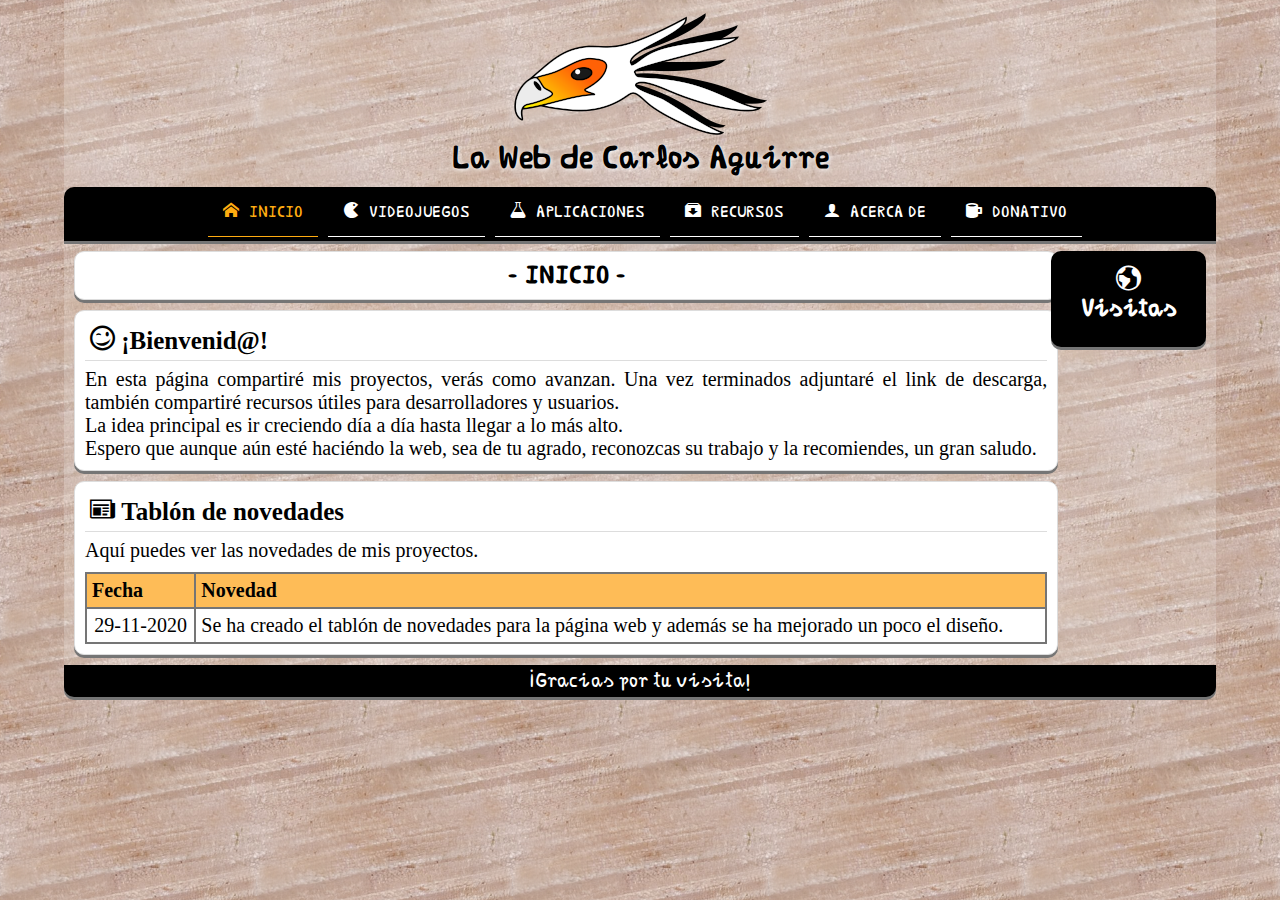
==== index.html @ 21b4aa3e "Primeros cambios." ====
<!DOCTYPE html>
<html lang="en">
<head>
	<meta charset="UTF-8">
	<title>La Web de Carlos Aguirre</title>
	<link rel="icon" type="image/ico" href="recursos/imagenes/logo2.png"/>
	<link rel="stylesheet" href="recursos/css/escritorio.css">
	<link rel="stylesheet" href="recursos/css/movil.css">
	<link rel="stylesheet" href="recursos/css/iconos.css">
	<meta name="viewport" content="width=device-width, user-scalable=no, initial-scale=1.0, maximum-scale=1.0, minimum-scale=1.0">
</head>
<body>
	<div class="contenido">
		<header>
			<div class="escritorio">
				<img src="recursos/imagenes/logo1.png" alt="logo" class="escritorio">
				<h1>La Web de Carlos Aguirre</h1>
			</div>
			
			<div class="menu_bar">
				<a href="#" class="bt-menu"><span class="icon-menu"></span>La Web de Carlos Aguirre</a>
			</div>
			
			<nav>
				<ul>
					<li id="seleccion"><a href="#"><span class="icon-home"></span>Inicio</a></li>
					<li><a href="#"><span class="icon-pacman"></span>Videojuegos</a></li>
					<li><a href="#"><span class="icon-lab"></span>Aplicaciones</a></li>
					<li><a href="#"><span class="icon-box-add"></span>Recursos</a></li>
					<li><a href="#"><span class="icon-user"></span>Acerca de</a></li>
					<li><a href="#"><span class="icon-mug"></span>Donativo</a></li>
				</ul>
			</nav>
		</header>
		
		<div class="cuerpo">
			<aside class="escritorio">
				<h3><span class="icon-earth"></span> Visitas</h3>
				<div id="sfc7xfezqgzuhm1z6df3efuwzw15nrz7snw"></div>
				<script src="https://counter3.stat.ovh/private/counter.js?c=7xfezqgzuhm1z6df3efuwzw15nrz7snw&down=async" async></script>
			</aside>
			
			<section>
				<h2>- Inicio -</h2>
				<article>
					<img class="movil" src="recursos/imagenes/logo1.png" alt="logo">
					<h3><span class="icon-wink"></span> ¡Bienvenid@!</h3>
					<p>En esta página compartiré mis proyectos, verás como avanzan. Una vez terminados adjuntaré el link de descarga, también compartiré recursos útiles para desarrolladores y usuarios.</p>
					<p>La idea principal es ir creciendo día a día hasta llegar a lo más alto.</p>
					<p>Espero que aunque aún esté haciéndo la web, sea de tu agrado, reconozcas su trabajo y la recomiendes, un gran saludo.</p>
				</article>
				<article class="margen_superior">
					<h3><span class="icon-newspaper"></span> Tablón de novedades</h3>
					<p>Aquí puedes ver las novedades de mis proyectos.</p>
					<table>
						<tr>
							<th>Fecha</th>
							<th>Novedad</th>
						</tr>
						<tr>
							<td class="fecha">29-11-2020</td>
							<td>Se ha creado el tablón de novedades para la página web y además se ha mejorado un poco el diseño.</td>
						</tr>
					</table>
				</article>
			</section>
		</div>
		
		<script src="recursos/javascript/jquery.js"></script>
		<script src="recursos/javascript/menu.js"></script>
		<script src="recursos/javascript/control.js"></script>
		
		<footer>
			<p>¡Gracias por tu visita!</p>
		</footer>
	</div>
</body>
</html>
---- recursos/css/escritorio.css ----
*{
	margin:0;
	padding:0;
}

@font-face{
	font-family:titulos1;
	src:url("../fuentes/propiacav.ttf");
}

.menu_bar, .movil{
	display:none;
}

nav a, h1, h2, footer, aside{
	font-family:titulos1;
}

div.escritorio{
	padding:10px 0px;
	margin:auto;
	text-align:center;
}

div.contenido{
	background: rgba(255,255,255,.2); 
}

body{
	background:#000000;
	width:90%;
	margin:auto;
	background-image:url("../imagenes/bg.png");
	background-size:repeat;
}

header{
	width:100%;
}

header h1{
	text-shadow: 1px 1px 5px #fff;
}

nav{
	border-radius: 10px 10px 0px 0px;
	text-align: center;
}

header nav{
	width:100%;
	background:#000000;
	text-transform: uppercase;
	box-shadow: 0px 3px #757575;
}

header nav ul{
	overflow:hidden;
	list-style:none;
	display:inline-block;
}

header nav ul li{
	float:left;
	border-bottom:solid 1px #FFFFFF;
	margin-left:10px;
}

header nav ul li a{
	color:#fff;
	padding:15px;
	display:block;
	text-decoration:none;
}

header nav ul li span{
	margin-right:10px;
}

header nav ul li a:hover{
	background:#C55A07;
}

div.cuerpo{
	padding:10px;
}

section h1, section h2{
	margin-bottom:10px;
}

section img{
	display:block;
	margin:auto;
	margin-bottom:10px;
}

article{
	border-radius: 10px;
	background-color:#FFFFFF;
	padding:10px;
	border: 1px solid #ddd;
}

p{
	font-size:20px;
}

section h2{
	text-align:center;
	border-radius: 10px;
	background-color:#FFF;
	color:#000;
	padding:10px;
	border: 1px solid #ddd;
	width:85%;
	text-transform: uppercase;
	box-shadow: 0px 3px #757575;
}

h2, h3{
	font-size:25px;
}

article h3{
	border-bottom: 1px solid #ddd;
	margin-bottom:7px;
	padding:5px;
}

aside{
	text-align:center;
	border-radius: 10px;
	background-color:#000000;
	padding:15px;
	color:#FFFFFF;
}

aside h3{
	margin-bottom:10px;
}

article{
	width:85%;
	box-shadow: 0px 3px #757575;
	text-align: justify;
}

aside{
	width:11%;
	float:right;
	box-shadow: 0px 3px #757575;
}

#seleccion{
	border-bottom:solid 1px #FFAC11;
}

#seleccion a{
	color:#FFAC11;
}

div.separador{
	margin-top:10px;
}

iframe{
	width:100%;
}

footer{
	padding:5px;
	text-align:center;
	color:#FFFFFF;
	background-color: #000000;
	box-shadow: 0px 3px #757575;
	border-radius: 0px 0px 10px 10px;
}

.margen_superior{
	margin-top:10px;
}

.fecha{
	text-align:center;
}

table{
	margin-top:10px;
	width:100%;
}

table th{
	background-color:#FEBC57;
	color:#000;
}

table, th, td {
	font-size:20px;
	padding:5px;
	border: 2px solid #757575;
	border-collapse: collapse;
}

tr:hover{
	background-color:#FFF59D;
	font-weight: bold;
}
---- recursos/css/movil.css ----
@media screen and (max-width:800px){
	.escritorio, footer{
		display:none;
	}
	
	.movil{
		display:block;
	}
	
	header nav{
		width:80%;
		height:100%;
		left:-100%;
		margin:0;
		position:fixed;
		overflow:scroll;
	}
	
	body{
		width:100%;
		background-color:#FFFFFF;
		background-image:url("../imagenes/bgs.png");
		background-size:repeat;
	}
	
	header nav ul li{
		display:block;
		float:none;
		border-bottom:1px solid rgba(255,255,255, .3);
	}
	
	nav{
		text-align: left;
	}
	
	header nav ul{
		display:block;
	}
	
	header nav ul li{
		border-bottom:solid 1px #424242;
		margin-left:0px;
	}
	
	header nav ul li a{
		padding:20px;
	}
	
	.menu_bar{
		display:block;
		width:100%;
		background:#ccc;
	}
	
	.menu_bar .bt-menu{
		display:block;
		padding:15px;
		background-color:#000000;
		color:#FFFFFF;
		text-decoration:none;
		font-weight: bold;
		font-size:25px;
		box-sizing:border-box;
	}
	
	nav ul{
		margin-top:65px;
		z-index:1;
	}
	
	div.menu_bar{
		position:fixed;
		z-index:2;
		border-bottom:1px solid rgba(255,255,255, .3);
	}
	
	div.menu_bar span{
		float:right;
		font-size:30px;
	}
	
	section{
		margin-top:60px;
	}
	
	article{
		margin:auto;
		width:96%;
	}
	
	section h2{
		width:96%;
	}
}
---- recursos/css/iconos.css ----
@font-face {
  font-family: 'icomoon';
  src:  url('fonts/icomoon.eot?ckgex0');
  src:  url('fonts/icomoon.eot?ckgex0#iefix') format('embedded-opentype'),
    url('fonts/icomoon.ttf?ckgex0') format('truetype'),
    url('fonts/icomoon.woff?ckgex0') format('woff'),
    url('fonts/icomoon.svg?ckgex0#icomoon') format('svg');
  font-weight: normal;
  font-style: normal;
  font-display: block;
}

[class^="icon-"], [class*=" icon-"] {
  /* use !important to prevent issues with browser extensions that change fonts */
  font-family: 'icomoon' !important;
  speak: never;
  font-style: normal;
  font-weight: normal;
  font-variant: normal;
  text-transform: none;
  line-height: 1;

  /* Better Font Rendering =========== */
  -webkit-font-smoothing: antialiased;
  -moz-osx-font-smoothing: grayscale;
}

.icon-home:before {
  content: "\e900";
}
.icon-newspaper:before {
  content: "\e904";
}
.icon-image:before {
  content: "\e90d";
}
.icon-images:before {
  content: "\e90e";
}
.icon-camera:before {
  content: "\e90f";
}
.icon-headphones:before {
  content: "\e910";
}
.icon-music:before {
  content: "\e911";
}
.icon-pacman:before {
  content: "\e916";
}
.icon-bullhorn:before {
  content: "\e91a";
}
.icon-books:before {
  content: "\e920";
}
.icon-file-zip:before {
  content: "\e92b";
}
.icon-paste:before {
  content: "\e92d";
}
.icon-folder:before {
  content: "\e92f";
}
.icon-folder-open:before {
  content: "\e930";
}
.icon-folder-download:before {
  content: "\e933";
}
.icon-folder-upload:before {
  content: "\e934";
}
.icon-price-tag:before {
  content: "\e935";
}
.icon-qrcode:before {
  content: "\e938";
}
.icon-calculator:before {
  content: "\e940";
}
.icon-envelop:before {
  content: "\e945";
}
.icon-pushpin:before {
  content: "\e946";
}
.icon-location:before {
  content: "\e947";
}
.icon-location2:before {
  content: "\e948";
}
.icon-compass:before {
  content: "\e949";
}
.icon-bell:before {
  content: "\e951";
}
.icon-calendar:before {
  content: "\e953";
}
.icon-box-add:before {
  content: "\e95e";
}
.icon-box-remove:before {
  content: "\e95f";
}
.icon-drive:before {
  content: "\e963";
}
.icon-bubbles:before {
  content: "\e96c";
}
.icon-bubbles2:before {
  content: "\e96d";
}
.icon-user:before {
  content: "\e971";
}
.icon-user-tie:before {
  content: "\e976";
}
.icon-key:before {
  content: "\e98d";
}
.icon-key2:before {
  content: "\e98e";
}
.icon-lock:before {
  content: "\e98f";
}
.icon-unlocked:before {
  content: "\e990";
}
.icon-equalizer2:before {
  content: "\e993";
}
.icon-hammer:before {
  content: "\e996";
}
.icon-stats-dots:before {
  content: "\e99b";
}
.icon-trophy:before {
  content: "\e99e";
}
.icon-gift:before {
  content: "\e99f";
}
.icon-glass:before {
  content: "\e9a0";
}
.icon-glass2:before {
  content: "\e9a1";
}
.icon-mug:before {
  content: "\e9a2";
}
.icon-leaf:before {
  content: "\e9a4";
}
.icon-rocket:before {
  content: "\e9a5";
}
.icon-fire:before {
  content: "\e9a9";
}
.icon-lab:before {
  content: "\e9aa";
}
.icon-airplane:before {
  content: "\e9af";
}
.icon-truck:before {
  content: "\e9b0";
}
.icon-target:before {
  content: "\e9b3";
}
.icon-shield:before {
  content: "\e9b4";
}
.icon-power:before {
  content: "\e9b5";
}
.icon-switch:before {
  content: "\e9b6";
}
.icon-menu:before {
  content: "\e9bd";
}
.icon-cloud:before {
  content: "\e9c1";
}
.icon-cloud-download:before {
  content: "\e9c2";
}
.icon-cloud-upload:before {
  content: "\e9c3";
}
.icon-cloud-check:before {
  content: "\e9c4";
}
.icon-download3:before {
  content: "\e9c7";
}
.icon-upload3:before {
  content: "\e9c8";
}
.icon-sphere:before {
  content: "\e9c9";
}
.icon-earth:before {
  content: "\e9ca";
}
.icon-link:before {
  content: "\e9cb";
}
.icon-flag:before {
  content: "\e9cc";
}
.icon-attachment:before {
  content: "\e9cd";
}
.icon-eye:before {
  content: "\e9ce";
}
.icon-eye-blocked:before {
  content: "\e9d1";
}
.icon-bookmark:before {
  content: "\e9d2";
}
.icon-bookmarks:before {
  content: "\e9d3";
}
.icon-heart:before {
  content: "\e9da";
}
.icon-happy:before {
  content: "\e9df";
}
.icon-tongue:before {
  content: "\e9e3";
}
.icon-sad:before {
  content: "\e9e5";
}
.icon-wink:before {
  content: "\e9e7";
}
.icon-warning:before {
  content: "\ea07";
}
.icon-notification:before {
  content: "\ea08";
}
.icon-question:before {
  content: "\ea09";
}
.icon-info:before {
  content: "\ea0c";
}
.icon-cancel-circle:before {
  content: "\ea0d";
}
.icon-checkmark:before {
  content: "\ea10";
}
.icon-checkmark2:before {
  content: "\ea11";
}
.icon-circle-up:before {
  content: "\ea41";
}
.icon-circle-right:before {
  content: "\ea42";
}
.icon-circle-down:before {
  content: "\ea43";
}
.icon-circle-left:before {
  content: "\ea44";
}
.icon-checkbox-checked:before {
  content: "\ea52";
}
.icon-checkbox-unchecked:before {
  content: "\ea53";
}
.icon-radio-checked:before {
  content: "\ea54";
}
.icon-radio-checked2:before {
  content: "\ea55";
}
.icon-radio-unchecked:before {
  content: "\ea56";
}
.icon-filter:before {
  content: "\ea5b";
}
.icon-table:before {
  content: "\ea70";
}
.icon-embed:before {
  content: "\ea7f";
}
.icon-embed2:before {
  content: "\ea80";
}
.icon-terminal:before {
  content: "\ea81";
}
.icon-mail2:before {
  content: "\ea84";
}
.icon-amazon:before {
  content: "\ea87";
}
.icon-google-drive:before {
  content: "\ea8f";
}
.icon-facebook2:before {
  content: "\ea91";
}
.icon-instagram:before {
  content: "\ea92";
}
.icon-whatsapp:before {
  content: "\ea93";
}
.icon-spotify:before {
  content: "\ea94";
}
.icon-telegram:before {
  content: "\ea95";
}
.icon-twitter:before {
  content: "\ea96";
}
.icon-youtube:before {
  content: "\ea9d";
}
.icon-youtube2:before {
  content: "\ea9e";
}
.icon-github:before {
  content: "\eab0";
}
.icon-tux:before {
  content: "\eabd";
}
.icon-appleinc:before {
  content: "\eabe";
}
.icon-finder:before {
  content: "\eabf";
}
.icon-android:before {
  content: "\eac0";
}
.icon-windows8:before {
  content: "\eac2";
}
.icon-reddit:before {
  content: "\eac6";
}
.icon-stackoverflow:before {
  content: "\ead0";
}
.icon-pinterest2:before {
  content: "\ead2";
}
.icon-paypal:before {
  content: "\ead8";
}
.icon-chrome:before {
  content: "\ead9";
}
.icon-firefox:before {
  content: "\eada";
}
.icon-IE:before {
  content: "\eadb";
}
.icon-edge:before {
  content: "\eadc";
}
.icon-file-pdf:before {
  content: "\eadf";
}
.icon-file-openoffice:before {
  content: "\eae0";
}
.icon-file-word:before {
  content: "\eae1";
}
.icon-file-excel:before {
  content: "\eae2";
}
.icon-libreoffice:before {
  content: "\eae3";
}
.icon-html-five:before {
  content: "\eae4";
}
.icon-html-five2:before {
  content: "\eae5";
}
.icon-git:before {
  content: "\eae7";
}
.icon-IcoMoon:before {
  content: "\eaea";
}
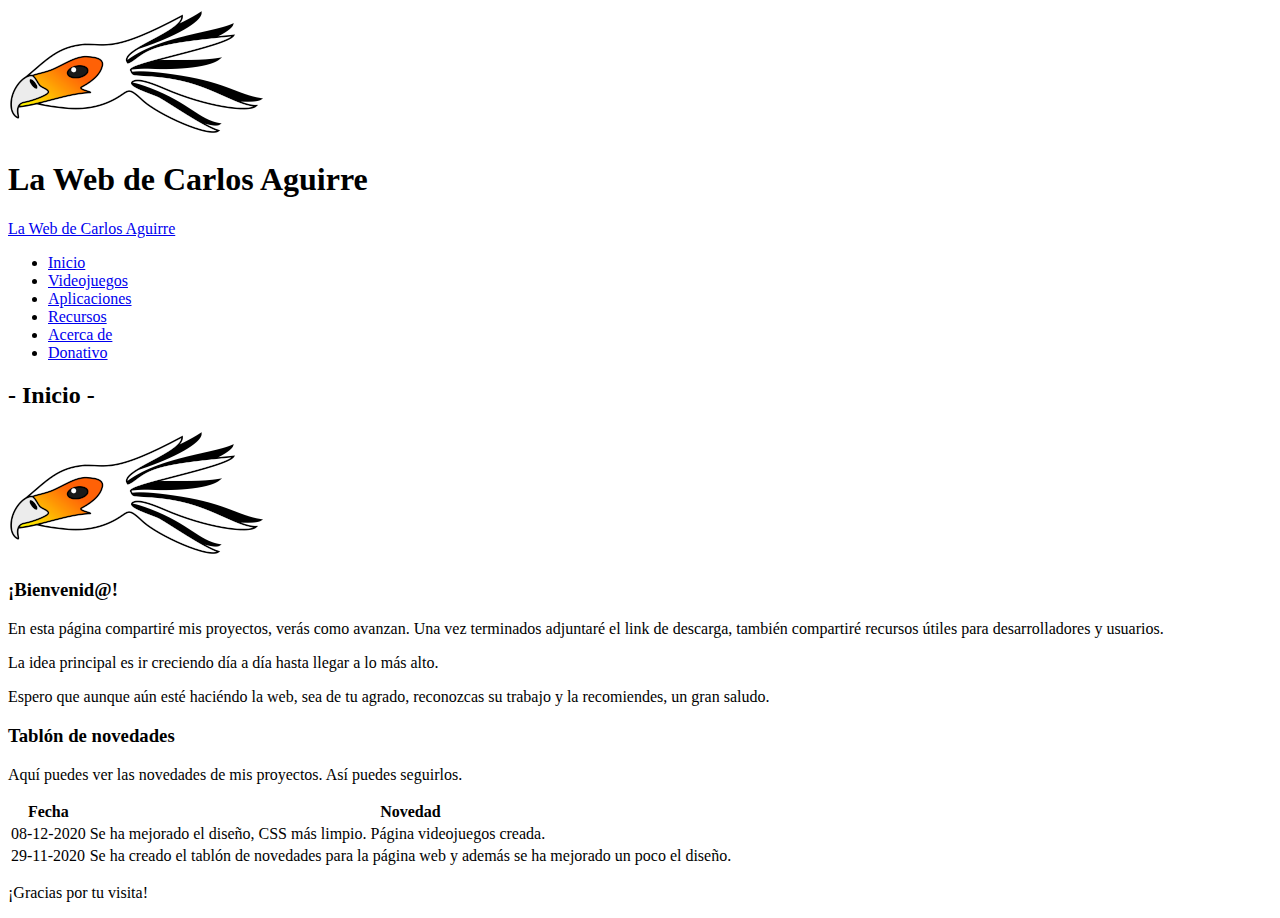
==== commit 512744cf: "Update index.html" ====
--- a/index.html
+++ b/index.html
@@ -1,79 +1,81 @@
-<!DOCTYPE html>
-<html lang="en">
-<head>
-	<meta charset="UTF-8">
-	<title>La Web de Carlos Aguirre</title>
-	<link rel="icon" type="image/ico" href="recursos/imagenes/logo2.png"/>
-	<link rel="stylesheet" href="recursos/css/escritorio.css">
-	<link rel="stylesheet" href="recursos/css/movil.css">
-	<link rel="stylesheet" href="recursos/css/iconos.css">
-	<meta name="viewport" content="width=device-width, user-scalable=no, initial-scale=1.0, maximum-scale=1.0, minimum-scale=1.0">
-</head>
-<body>
-	<div class="contenido">
-		<header>
-			<div class="escritorio">
-				<img src="recursos/imagenes/logo1.png" alt="logo" class="escritorio">
-				<h1>La Web de Carlos Aguirre</h1>
-			</div>
-			
-			<div class="menu_bar">
-				<a href="#" class="bt-menu"><span class="icon-menu"></span>La Web de Carlos Aguirre</a>
-			</div>
-			
-			<nav>
-				<ul>
-					<li id="seleccion"><a href="#"><span class="icon-home"></span>Inicio</a></li>
-					<li><a href="#"><span class="icon-pacman"></span>Videojuegos</a></li>
-					<li><a href="#"><span class="icon-lab"></span>Aplicaciones</a></li>
-					<li><a href="#"><span class="icon-box-add"></span>Recursos</a></li>
-					<li><a href="#"><span class="icon-user"></span>Acerca de</a></li>
-					<li><a href="#"><span class="icon-mug"></span>Donativo</a></li>
-				</ul>
-			</nav>
-		</header>
-		
-		<div class="cuerpo">
-			<aside class="escritorio">
-				<h3><span class="icon-earth"></span> Visitas</h3>
-				<div id="sfc7xfezqgzuhm1z6df3efuwzw15nrz7snw"></div>
-				<script src="https://counter3.stat.ovh/private/counter.js?c=7xfezqgzuhm1z6df3efuwzw15nrz7snw&down=async" async></script>
-			</aside>
-			
-			<section>
-				<h2>- Inicio -</h2>
-				<article>
-					<img class="movil" src="recursos/imagenes/logo1.png" alt="logo">
-					<h3><span class="icon-wink"></span> ¡Bienvenid@!</h3>
-					<p>En esta página compartiré mis proyectos, verás como avanzan. Una vez terminados adjuntaré el link de descarga, también compartiré recursos útiles para desarrolladores y usuarios.</p>
-					<p>La idea principal es ir creciendo día a día hasta llegar a lo más alto.</p>
-					<p>Espero que aunque aún esté haciéndo la web, sea de tu agrado, reconozcas su trabajo y la recomiendes, un gran saludo.</p>
-				</article>
-				<article class="margen_superior">
-					<h3><span class="icon-newspaper"></span> Tablón de novedades</h3>
-					<p>Aquí puedes ver las novedades de mis proyectos.</p>
-					<table>
-						<tr>
-							<th>Fecha</th>
-							<th>Novedad</th>
-						</tr>
-						<tr>
-							<td class="fecha">29-11-2020</td>
-							<td>Se ha creado el tablón de novedades para la página web y además se ha mejorado un poco el diseño.</td>
-						</tr>
-					</table>
-				</article>
-			</section>
-		</div>
-		
-		<script src="recursos/javascript/jquery.js"></script>
-		<script src="recursos/javascript/menu.js"></script>
-		<script src="recursos/javascript/control.js"></script>
-		
-		<footer>
-			<p>¡Gracias por tu visita!</p>
-		</footer>
-	</div>
-</body>
-</html>
-	
+<!DOCTYPE html>
+<html lang="es">
+<head>
+	<meta charset="UTF-8">
+	<title>La Web de Carlos Aguirre</title>
+	<link rel="icon" type="image/ico" href="recursos/imagenes/logo2.png"/>
+	<link rel="stylesheet" href="recursos/css/pos_generico.css">
+	<link rel="stylesheet" href="recursos/css/style_generico.css">
+	<link rel="stylesheet" href="recursos/css/pos_movil.css">
+	<link rel="stylesheet" href="recursos/css/style_movil.css">
+	<link rel="stylesheet" href="recursos/css/iconos.css">
+	<meta name="viewport" content="width=device-width">
+</head>
+<body>
+	<div class="contenido">
+		<header>
+			<div class="escritorio">
+				<img id="logo" src="recursos/imagenes/logo1.png" alt="logo" class="escritorio">
+				<h1>La Web de Carlos Aguirre</h1>
+			</div>
+			
+			<div class="menu_bar">
+				<a href="#" class="bt-menu"> <span class="icon-menu"></span>La Web de Carlos Aguirre</a>
+			</div>
+			
+			<nav>
+				<ul>
+					<li id="seleccion"><a href="#"><span class="icon-home"></span>Inicio</a></li>
+					<li><a href="videojuegos.html"><span class="icon-pacman"></span>Videojuegos</a></li>
+					<li><a href="#"><span class="icon-lab"></span>Aplicaciones</a></li>
+					<li><a href="#"><span class="icon-box-add"></span>Recursos</a></li>
+					<li><a href="#"><span class="icon-user"></span>Acerca de</a></li>
+					<li><a href="https://ko-fi.com/carlosaguirrev"><span class="icon-mug"></span>Donativo</a></li>
+				</ul>
+			</nav>
+		</header>
+		
+		<div class="cuerpo">
+			<section class="primera_seccion">
+				<h2>- Inicio -</h2>
+				
+				<article>
+					<img class="movil" src="recursos/imagenes/logo1.png" alt="logo">
+					<h3><span class="icon-wink"></span> ¡Bienvenid@!</h3>
+					<p>En esta página compartiré mis proyectos, verás como avanzan. Una vez terminados adjuntaré el link de descarga, también compartiré recursos útiles para desarrolladores y usuarios.</p>
+					<p>La idea principal es ir creciendo día a día hasta llegar a lo más alto.</p>
+					<p>Espero que aunque aún esté haciéndo la web, sea de tu agrado, reconozcas su trabajo y la recomiendes, un gran saludo.</p>
+				</article>
+				
+				<article>
+					<h3><span class="icon-newspaper"></span> Tablón de novedades</h3>
+					<p>Aquí puedes ver las novedades de mis proyectos. Así puedes seguirlos.</p>
+					<table>
+						<tr>
+							<th>Fecha</th>
+							<th>Novedad</th>
+						</tr>
+						<tr>
+							<td class="fecha">08-12-2020</td>
+							<td>Se ha mejorado el diseño, CSS más limpio. Página videojuegos creada.</td>
+						</tr>
+						<tr>
+							<td class="fecha">29-11-2020</td>
+							<td>Se ha creado el tablón de novedades para la página web y además se ha mejorado un poco el diseño.</td>
+						</tr>
+					</table>
+				</article>
+				
+			</section>
+		</div>
+		
+		<footer>
+			<p>¡Gracias por tu visita!</p>
+		</footer>
+		
+		<script src="recursos/javascript/jquery.js"></script>
+		<script src="recursos/javascript/controlador.js"></script>
+	</div>
+</body>
+</html>
+	
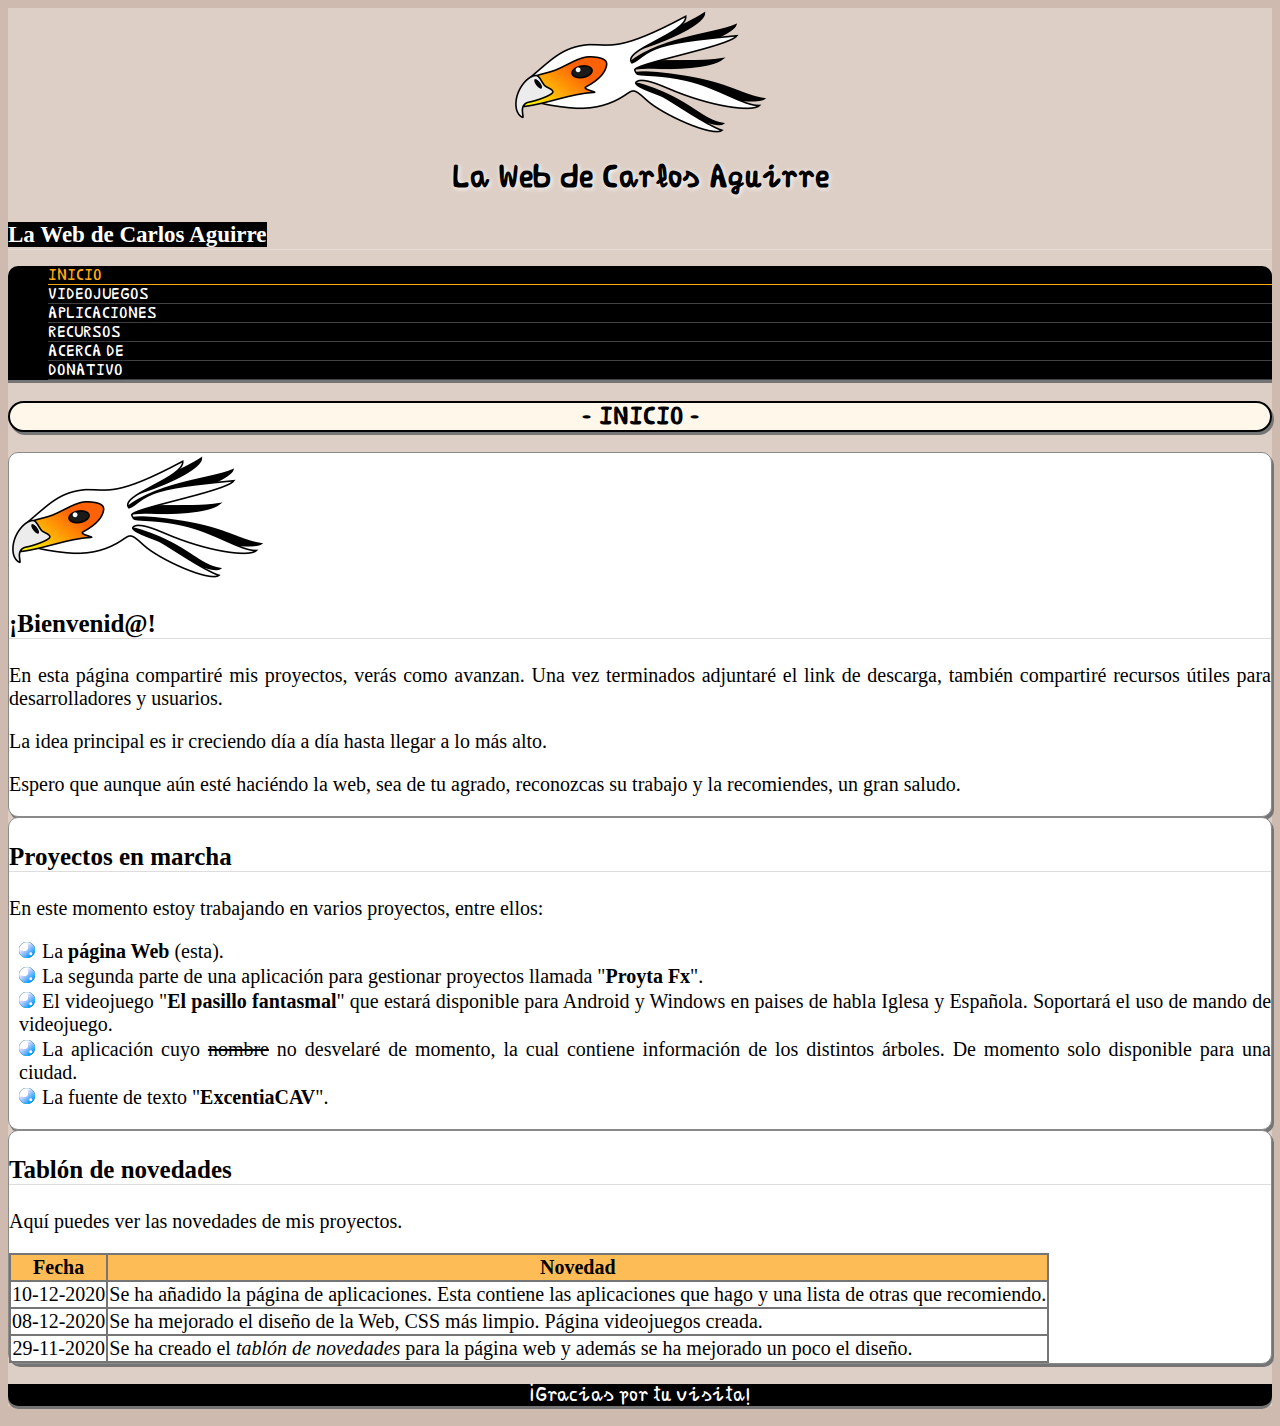
==== commit 59464804: "Añadida la página de Aplicaciones." ====
--- a/index.html
+++ b/index.html
@@ -1,81 +1,96 @@
-<!DOCTYPE html>
-<html lang="es">
-<head>
-	<meta charset="UTF-8">
-	<title>La Web de Carlos Aguirre</title>
-	<link rel="icon" type="image/ico" href="recursos/imagenes/logo2.png"/>
-	<link rel="stylesheet" href="recursos/css/pos_generico.css">
-	<link rel="stylesheet" href="recursos/css/style_generico.css">
-	<link rel="stylesheet" href="recursos/css/pos_movil.css">
-	<link rel="stylesheet" href="recursos/css/style_movil.css">
-	<link rel="stylesheet" href="recursos/css/iconos.css">
-	<meta name="viewport" content="width=device-width">
-</head>
-<body>
-	<div class="contenido">
-		<header>
-			<div class="escritorio">
-				<img id="logo" src="recursos/imagenes/logo1.png" alt="logo" class="escritorio">
-				<h1>La Web de Carlos Aguirre</h1>
-			</div>
-			
-			<div class="menu_bar">
-				<a href="#" class="bt-menu"> <span class="icon-menu"></span>La Web de Carlos Aguirre</a>
-			</div>
-			
-			<nav>
-				<ul>
-					<li id="seleccion"><a href="#"><span class="icon-home"></span>Inicio</a></li>
-					<li><a href="videojuegos.html"><span class="icon-pacman"></span>Videojuegos</a></li>
-					<li><a href="#"><span class="icon-lab"></span>Aplicaciones</a></li>
-					<li><a href="#"><span class="icon-box-add"></span>Recursos</a></li>
-					<li><a href="#"><span class="icon-user"></span>Acerca de</a></li>
-					<li><a href="https://ko-fi.com/carlosaguirrev"><span class="icon-mug"></span>Donativo</a></li>
-				</ul>
-			</nav>
+<!DOCTYPE html>
+<html lang="es">
+<head>
+	<meta charset="UTF-8">
+	<title>La Web de Carlos Aguirre</title>
+	<link rel="icon" type="image/ico" href="recursos/imagenes/logo3.png"/>
+	<link rel="stylesheet" href="recursos/css/pos_generico.css">
+	<link rel="stylesheet" href="recursos/css/style_generico.css">
+	<link rel="stylesheet" href="recursos/css/pos_movil.css">
+	<link rel="stylesheet" href="recursos/css/style_movil.css">
+	<link rel="stylesheet" href="recursos/css/iconos.css">
+	<meta name="viewport" content="width=device-width">
+	<script src="recursos/javascript/jquery.js"></script>
+	<script src="recursos/javascript/controlador.js"></script>
+</head>
+<body>
+	<div class="contenido">
+		<header>
+			<div class="escritorio">
+				<img class="logo escritorio" src="recursos/imagenes/logo1.png" alt="logo">
+				<h1>La Web de Carlos Aguirre</h1>
+			</div>
+			
+			<div class="menu_bar">
+				<a href="#" class="bt-menu"> <span class="icon-menu"></span>La Web de Carlos Aguirre</a>
+			</div>
+			
+			<nav>
+				<ul>
+					<li id="seleccion"><a href="#"><span class="icon-home"></span>Inicio</a></li>
+					<li><a href="videojuegos.html"><span class="icon-pacman"></span>Videojuegos</a></li>
+					<li><a href="aplicaciones.html"><span class="icon-lab"></span>Aplicaciones</a></li>
+					<li><a href="#"><span class="icon-box-add"></span>Recursos</a></li>
+					<li><a href="#"><span class="icon-user"></span>Acerca de</a></li>
+					<li><a href="https://ko-fi.com/carlosaguirrev"><span class="icon-mug"></span>Donativo</a></li>
+				</ul>
+			</nav>
 		</header>
-		
-		<div class="cuerpo">
-			<section class="primera_seccion">
-				<h2>- Inicio -</h2>
-				
-				<article>
-					<img class="movil" src="recursos/imagenes/logo1.png" alt="logo">
-					<h3><span class="icon-wink"></span> ¡Bienvenid@!</h3>
-					<p>En esta página compartiré mis proyectos, verás como avanzan. Una vez terminados adjuntaré el link de descarga, también compartiré recursos útiles para desarrolladores y usuarios.</p>
-					<p>La idea principal es ir creciendo día a día hasta llegar a lo más alto.</p>
-					<p>Espero que aunque aún esté haciéndo la web, sea de tu agrado, reconozcas su trabajo y la recomiendes, un gran saludo.</p>
-				</article>
-				
-				<article>
-					<h3><span class="icon-newspaper"></span> Tablón de novedades</h3>
-					<p>Aquí puedes ver las novedades de mis proyectos. Así puedes seguirlos.</p>
-					<table>
-						<tr>
-							<th>Fecha</th>
-							<th>Novedad</th>
-						</tr>
-						<tr>
-							<td class="fecha">08-12-2020</td>
-							<td>Se ha mejorado el diseño, CSS más limpio. Página videojuegos creada.</td>
-						</tr>
-						<tr>
-							<td class="fecha">29-11-2020</td>
-							<td>Se ha creado el tablón de novedades para la página web y además se ha mejorado un poco el diseño.</td>
-						</tr>
-					</table>
-				</article>
-				
-			</section>
-		</div>
-		
-		<footer>
-			<p>¡Gracias por tu visita!</p>
-		</footer>
-		
-		<script src="recursos/javascript/jquery.js"></script>
-		<script src="recursos/javascript/controlador.js"></script>
-	</div>
-</body>
-</html>
-	
+		
+		<div class="cuerpo">
+			<section class="primera_seccion">
+				<h2>- Inicio -</h2>
+				
+				<article>
+					<img class="movil logo" src="recursos/imagenes/logo1.png" alt="logo">
+					<h3><span class="icon-wink"></span> ¡Bienvenid@!</h3>
+					<p>En esta página compartiré mis proyectos, verás como avanzan. Una vez terminados adjuntaré el link de descarga, también compartiré recursos útiles para desarrolladores y usuarios.</p>
+					<p>La idea principal es ir creciendo día a día hasta llegar a lo más alto.</p>
+					<p>Espero que aunque aún esté haciéndo la web, sea de tu agrado, reconozcas su trabajo y la recomiendes, un gran saludo.</p>
+				</article>
+				
+				<article>
+					<h3><span class="icon-rocket"></span> Proyectos en marcha</h3>
+					<p>En este momento estoy trabajando en varios proyectos, entre ellos:</p>
+					<ul>
+						<li>La <b>página Web</b> (esta).</li>
+						<li>La segunda parte de una aplicación para gestionar proyectos llamada "<b>Proyta Fx</b>".</li>
+						<li>El videojuego "<b>El pasillo fantasmal</b>" que estará disponible para Android y Windows en paises de habla Iglesa y Española. Soportará el uso de mando de videojuego.</li>
+						<li>La aplicación cuyo <del>nombre</del> no desvelaré de momento, la cual contiene información de los distintos árboles. De momento solo disponible para una ciudad.</li>
+						<li>La fuente de texto "<b>ExcentiaCAV</b>".</li>
+					</ul>
+				</article>
+				
+				<article>
+					<h3><span class="icon-newspaper"></span> Tablón de novedades</h3>
+					<p>Aquí puedes ver las novedades de mis proyectos.</p>
+					<table>
+						<tr>
+							<th>Fecha</th>
+							<th>Novedad</th>
+						</tr>
+						<tr>
+							<td class="fecha">10-12-2020</td>
+							<td>Se ha añadido la página de aplicaciones. Esta contiene las aplicaciones que hago y una lista de otras que recomiendo.</td>
+						</tr>
+						<tr>
+							<td class="fecha">08-12-2020</td>
+							<td>Se ha mejorado el diseño de la Web, CSS más limpio. Página videojuegos creada.</td>
+						</tr>
+						<tr>
+							<td class="fecha">29-11-2020</td>
+							<td>Se ha creado el <em>tablón de novedades</em> para la página web y además se ha mejorado un poco el diseño.</td>
+						</tr>
+					</table>
+				</article>
+				
+			</section>
+		</div>
+		
+		<footer>
+			<p>¡Gracias por tu visita!</p>
+		</footer>
+	</div>
+</body>
+</html>
+	
--- a/recursos/css/style_generico.css
+++ b/recursos/css/style_generico.css
@@ -0,0 +1,247 @@
+/* ------------------------------------------------------
+				Estilos CSS Generico
+------------------------------------------------------ */
+
+/* ################# Propiedades CSS ################# */
+:root{
+	--color-contenido: rgba(255,255,255,.2);
+	--color-fondo-def: #CEBAAE;
+	--color-blanco: #FFFFFF;
+	--color-grisaceo: #FEF7EA;
+	--color-grisaceo2: #424242;
+	--color-verde: #007F6B;
+	--color-verde-claro: #A5D6A7;
+	--color-azul: #30599F;
+	--color-azul-claro: #29B6F6;
+	--color-negro: #000000;
+	--color-sombras: #757575;
+	--color-linea-titulo: #DDDDDD;
+	--color-linea-borde: #8a8a8a;
+	--color-naranja: #C55A07;
+	--color-menu-seleccion: #FFAC11;
+	--color-cabecera-tabla: #FEBC57;
+	--color-tabla-seleccion: #FFF59D;
+	--tamanio-titulo1: 32px;
+	--tamanio-titulo2: 25px;
+	--tamanio-titulo3: 20px;
+	--tamanio-texto: 20px;
+}
+
+
+
+/* ################# Cuerpo ################# */
+body{
+	/* El fondo y color de la web varia en funcion de la estacion, esto se controla desde "controlador.js". */
+	background-repeat: repeat;
+	background-color: var(--color-fondo-def);
+}
+
+div.contenido{
+	background: var(--color-contenido); 
+}
+
+
+
+/* ################# Header ################# */
+header h1{
+	text-shadow: 1px 1px 5px var(--color-blanco);
+}
+
+header nav{
+	border-radius: 10px 10px 0px 0px;
+	text-align: center;
+	background: var(--color-negro);
+	text-transform: uppercase;
+	box-shadow: 0px 3px var(--color-sombras);
+}
+
+header nav ul li{
+	border-bottom: solid 1px var(--color-blanco);
+	text-shadow: 1px 1px 5px var(--color-negro);
+}
+
+header nav ul li a{
+	text-decoration: none;
+	color: var(--color-blanco);
+}
+
+header nav ul li a:hover{
+	background: var(--color-naranja);
+}
+
+
+
+/* ################# Cuerpo (articulos y secciones) ################# */
+article{
+	box-shadow: 2px 3px var(--color-sombras);
+	border-radius: 10px;
+	background-color: var(--color-blanco);
+	border: 1px solid var(--color-linea-borde);
+}
+
+
+
+/* ################# Elementos de texto ################# */
+@font-face{
+	font-family: titulos1;
+	src: url("../fuentes/propiacav.ttf");
+}
+
+nav a, h1, h2, footer, aside, div.descarga{
+	font-family: titulos1;
+}
+
+div.escritorio{
+	text-align: center;
+}
+
+p, article ul{
+	font-size: var(--tamanio-texto);
+}
+
+h1{
+	font-size: var(--tamanio-titulo1);
+}
+
+h2, h3{
+	font-size: var(--tamanio-titulo2);
+}
+
+h4{
+	font-size: var(--tamanio-titulo2);
+	margin-top: 10px;
+}
+
+section h2{
+	text-align: center;
+	border-radius: 20px;
+	background-color: var(--color-grisaceo);
+	color: var(--color-negro);
+	border: 2px solid var(--color-negro);
+	text-transform: uppercase;
+	box-shadow: 2px 3px var(--color-sombras);
+}
+
+h2.btn_contraer_pc, h2.btn_contraer_app{
+	background-color: var(--color-tabla-seleccion)
+}
+
+h2.btn_contraer_pc:hover, h2.btn_contraer_app:hover{
+	background-color: var(--color-cabecera-tabla)
+}
+
+section h2 span{
+	font-size: 18px;
+}
+
+article h3{
+	border-bottom: 1px solid var(--color-linea-titulo);
+}
+
+article p, article ul{
+	text-align: justify;
+}
+
+article ul{
+	margin-top: 5px;
+	padding-left: 10px;
+	list-style-type: square;
+	list-style-image: url(../imagenes/list.png);
+	list-style-position: inside;
+}
+
+article li{
+	margin-top: 2px;
+}
+
+article li a{
+	text-decoration: none;
+	color: var(--color-azul);
+	font-weight: bold;
+}
+
+
+
+/* ################# Tabla ################# */
+table th{
+	background-color: var(--color-cabecera-tabla);
+	color: var(--color-negro);
+}
+
+table, th, td {
+	font-size: var(--tamanio-texto);
+	border: 2px solid var(--color-sombras);
+	border-collapse: collapse;
+}
+
+tr:hover{
+	background-color: var(--color-tabla-seleccion);
+}
+
+.fecha{
+	text-align: center;
+}
+
+#seleccion{
+	border-bottom: solid 1px var(--color-menu-seleccion);
+}
+
+#seleccion a{
+	color: var(--color-menu-seleccion);
+}
+
+
+
+/* ################# Articulo especial ################# */
+div.caratula img, div.caratula2 img{
+	border: solid 1px var(--color-linea-borde);
+	border-radius: 10px;
+	box-shadow: 1px 1px var(--color-negro);
+}
+
+div.caratula p{
+	color: var(--color-blanco);
+	text-shadow: 2px 2px 5px var(--color-negro);
+}
+
+div.descripcion h3, div.descripcion2 h3{
+	border: none;
+}
+
+div.descarga a{
+	background-color: var(--color-verde);
+	color: var(--color-blanco);
+	text-decoration: none;
+	text-align: center;
+	font-size: 20px;
+	border-radius: 10px;
+	text-shadow: 2px 2px 10px var(--color-verde-claro);
+	box-shadow: 0px 3px var(--color-negro);
+}
+
+div.descarga a.play_store{
+	background-color: var(--color-azul);
+	text-shadow: 1px 1px 7px var(--color-azul-claro);
+}
+
+div.descarga a.sourceforge{
+	background-color: var(--color-grisaceo2);
+	color: var(--color-menu-seleccion);
+	text-shadow: 2px 2px 10px var(--color-naranja);
+}
+
+div.descarga a:hover{
+	background-color: var(--color-naranja);
+	box-shadow: none;
+}
+
+
+
+/* ################# Pie de la pagina ################# */
+footer{
+	text-align: center;
+	color: var(--color-blanco);
+	background-color: var(--color-negro);
+	box-shadow: 0px 3px var(--color-sombras);
+	border-radius: 0px 0px 10px 10px;
+}
--- a/recursos/css/style_movil.css
+++ b/recursos/css/style_movil.css
@@ -0,0 +1,43 @@
+/* ------------------------------------------------------
+				Estilos CSS Movil
+------------------------------------------------------ */
+
+/* ¡IMPORTANTE! Si se cambia de aqui el tamanio cambialo en el otro CSS tambien */
+@media screen and (max-width:1300px){
+/* ################# Propiedades CSS ################# */
+:root{
+	--color-blanco: #FFFFFF;
+	--color-negro: #000000;
+	--color-lineas-menu: #424242;
+	--color-linea-barra-sup: rgba(255,255,255, .3);
+	--color-contenido: rgba(255,255,255, .3);
+}
+
+
+
+/* ################# Header ################# */
+header nav{
+	text-align: left;
+}
+
+header nav ul li{
+	border-bottom: solid 1px var(--color-lineas-menu);
+}
+
+div.menu_bar{
+	border-bottom: 1px solid var(--color-linea-barra-sup);
+}
+
+div.menu_bar .bt-menu{
+	background-color: var(--color-negro);
+	color: var(--color-blanco);
+	text-decoration: none;
+	font-weight: bold;
+	font-size: 23px;
+}
+
+div.menu_bar span{
+	font-size: 27px;
+}
+	
+} /* Fin hoja movil */
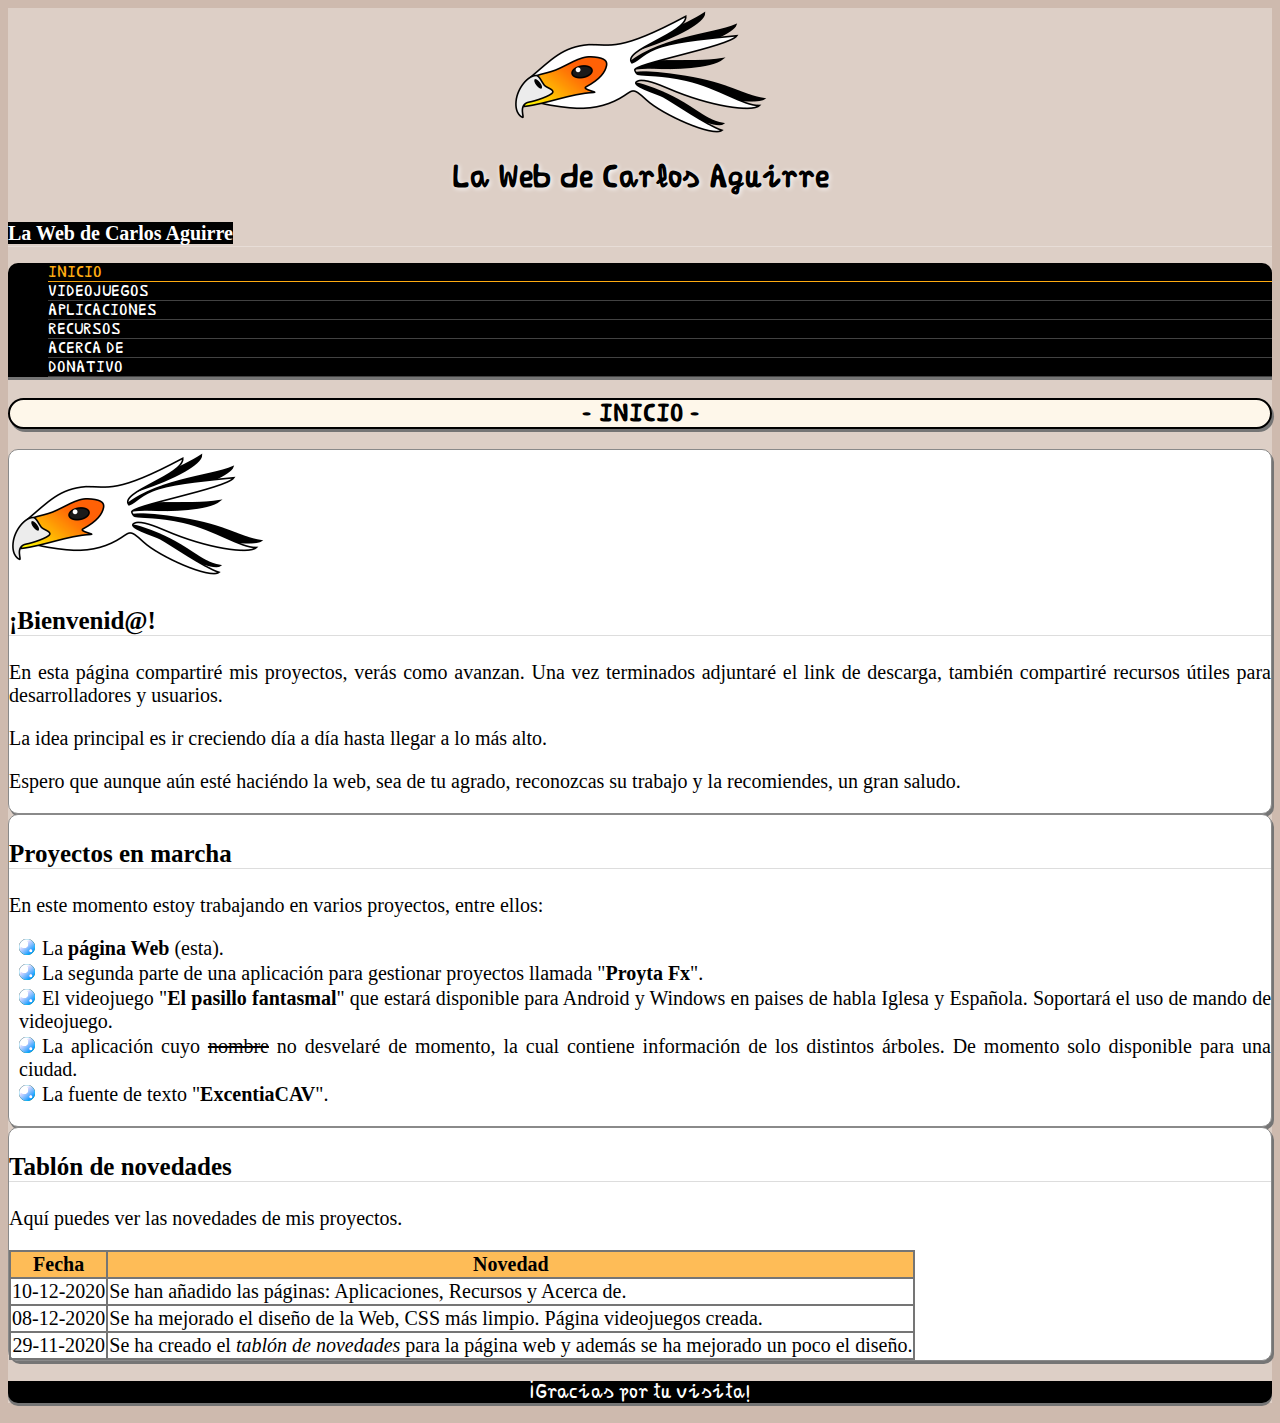
==== commit b10f7ac9: "Página Web estática completada." ====
--- a/index.html
+++ b/index.html
@@ -30,8 +30,8 @@
 					<li id="seleccion"><a href="#"><span class="icon-home"></span>Inicio</a></li>
 					<li><a href="videojuegos.html"><span class="icon-pacman"></span>Videojuegos</a></li>
 					<li><a href="aplicaciones.html"><span class="icon-lab"></span>Aplicaciones</a></li>
-					<li><a href="#"><span class="icon-box-add"></span>Recursos</a></li>
-					<li><a href="#"><span class="icon-user"></span>Acerca de</a></li>
+					<li><a href="recursos.html"><span class="icon-box-add"></span>Recursos</a></li>
+					<li><a href="acerca.html"><span class="icon-user"></span>Acerca de</a></li>
 					<li><a href="https://ko-fi.com/carlosaguirrev"><span class="icon-mug"></span>Donativo</a></li>
 				</ul>
 			</nav>
@@ -71,7 +71,7 @@
 						</tr>
 						<tr>
 							<td class="fecha">10-12-2020</td>
-							<td>Se ha añadido la página de aplicaciones. Esta contiene las aplicaciones que hago y una lista de otras que recomiendo.</td>
+							<td>Se han añadido las páginas: Aplicaciones, Recursos y Acerca de.</td>
 						</tr>
 						<tr>
 							<td class="fecha">08-12-2020</td>
--- a/recursos/css/style_generico.css
+++ b/recursos/css/style_generico.css
@@ -73,10 +73,10 @@
 
 /* ################# Cuerpo (articulos y secciones) ################# */
 article{
-	box-shadow: 2px 3px var(--color-sombras);
+	border: 1px solid var(--color-linea-borde);
 	border-radius: 10px;
 	background-color: var(--color-blanco);
-	border: 1px solid var(--color-linea-borde);
+	box-shadow: 2px 3px var(--color-sombras);
 }
 
 
@@ -105,6 +105,10 @@
 
 h2, h3{
 	font-size: var(--tamanio-titulo2);
+}
+
+h3.separacion{
+	margin-top: 20px;
 }
 
 h4{
@@ -154,7 +158,7 @@
 	margin-top: 2px;
 }
 
-article li a{
+article li a, .link{
 	text-decoration: none;
 	color: var(--color-azul);
 	font-weight: bold;
@@ -196,7 +200,7 @@
 div.caratula img, div.caratula2 img{
 	border: solid 1px var(--color-linea-borde);
 	border-radius: 10px;
-	box-shadow: 1px 1px var(--color-negro);
+	box-shadow: 1px 1px 2px var(--color-negro);
 }
 
 div.caratula p{
@@ -216,7 +220,7 @@
 	font-size: 20px;
 	border-radius: 10px;
 	text-shadow: 2px 2px 10px var(--color-verde-claro);
-	box-shadow: 0px 3px var(--color-negro);
+	box-shadow: 0px 3px 2px var(--color-grisaceo2);
 }
 
 div.descarga a.play_store{
@@ -232,7 +236,8 @@
 
 div.descarga a:hover{
 	background-color: var(--color-naranja);
-	box-shadow: none;
+	text-shadow: 2px 2px 10px var(--color-negro);
+	box-shadow: 3px 3px 10px var(--color-naranja);
 }
 
 
--- a/recursos/css/style_movil.css
+++ b/recursos/css/style_movil.css
@@ -26,6 +26,7 @@
 
 div.menu_bar{
 	border-bottom: 1px solid var(--color-linea-barra-sup);
+	vertical-align: center;
 }
 
 div.menu_bar .bt-menu{
@@ -33,11 +34,11 @@
 	color: var(--color-blanco);
 	text-decoration: none;
 	font-weight: bold;
-	font-size: 23px;
+	font-size: 20px;
 }
 
 div.menu_bar span{
-	font-size: 27px;
+	font-size: 25px;
 }
 	
 } /* Fin hoja movil */
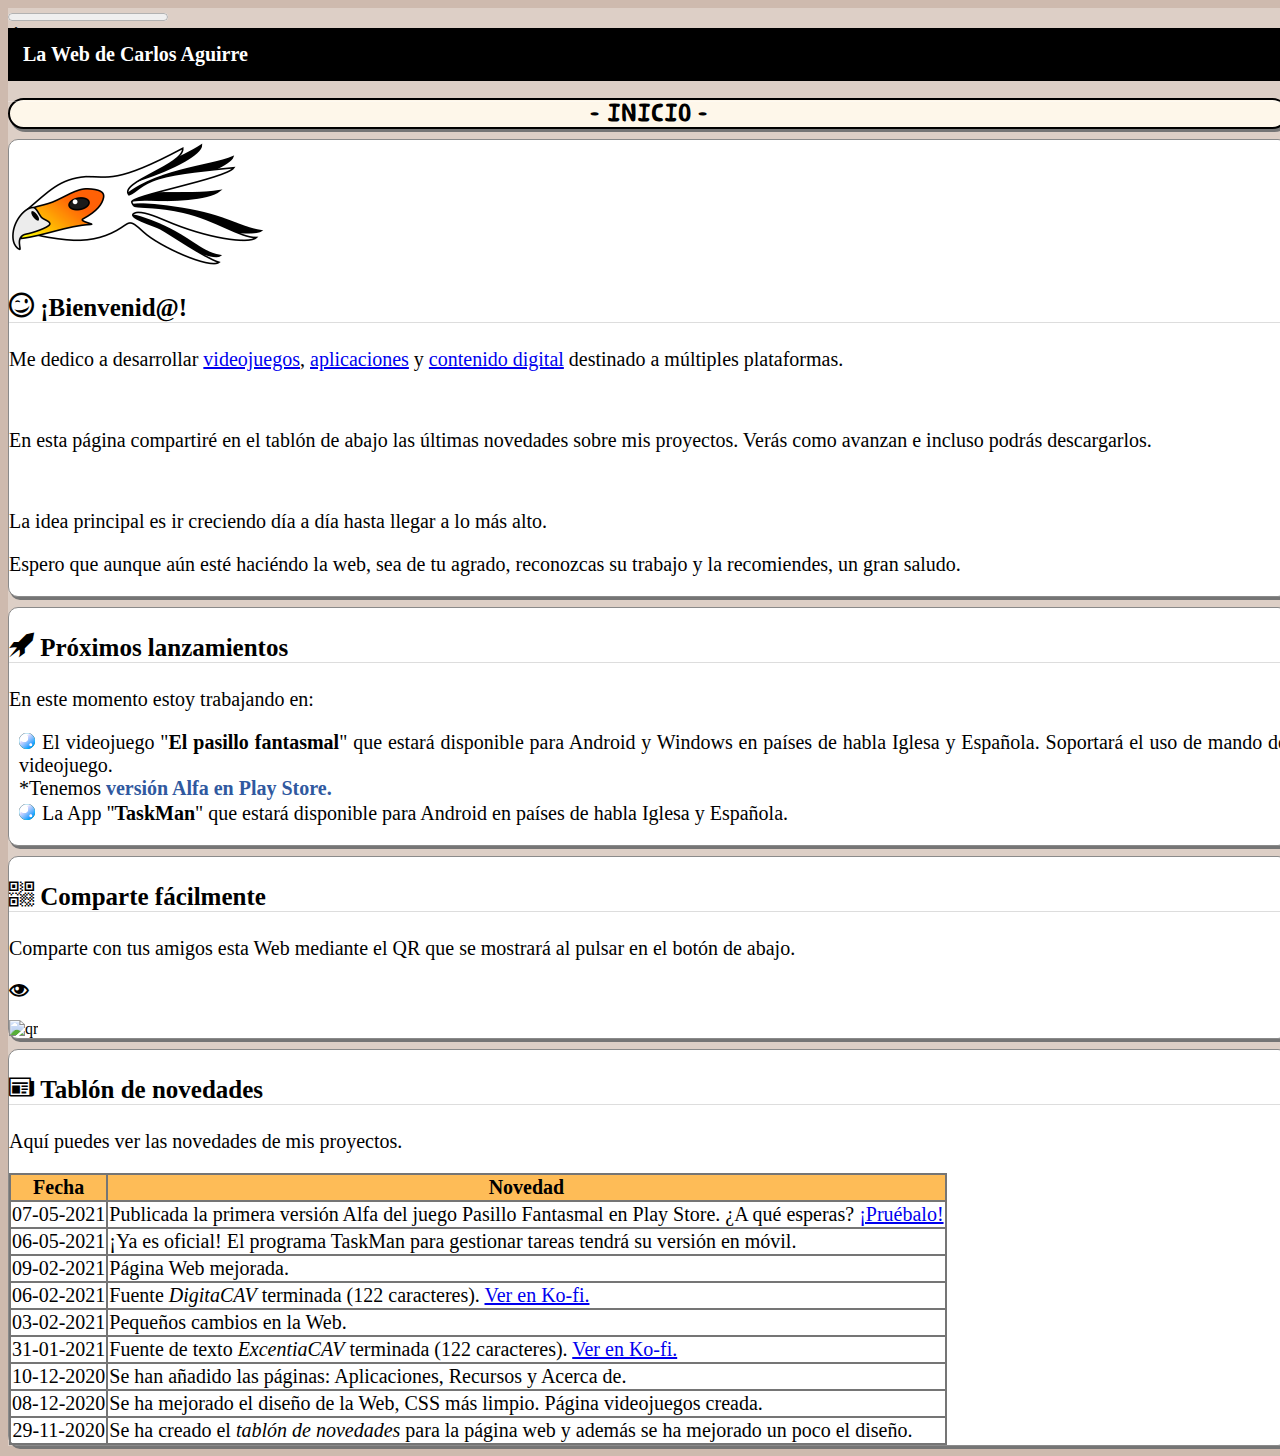
==== commit 1ddaf03e: "Add files via upload" ====
--- a/index.html
+++ b/index.html
@@ -19,10 +19,11 @@
 			<div class="escritorio">
 				<img class="logo escritorio" src="recursos/imagenes/logo1.png" alt="logo">
 				<h1>La Web de Carlos Aguirre</h1>
+				<h3>Creación de videojuegos, aplicaciones y contenido.</h3>
 			</div>
 			
 			<div class="menu_bar">
-				<a href="#" class="bt-menu"> <span class="icon-menu"></span>La Web de Carlos Aguirre</a>
+				<p class="bt-menu"><span class="icon-menu"></span>La Web de Carlos Aguirre</p>
 			</div>
 			
 			<nav>
@@ -35,31 +36,44 @@
 					<li><a href="https://ko-fi.com/carlosaguirrev"><span class="icon-mug"></span>Donativo</a></li>
 				</ul>
 			</nav>
+			
+			<progress class="progreso-lectura" max="100" value="0"></progress>
 		</header>
 		
 		<div class="cuerpo">
+			<span class="btn-arriba icon-arrow-up2"></span>
+		
 			<section class="primera_seccion">
 				<h2>- Inicio -</h2>
 				
 				<article>
 					<img class="movil logo" src="recursos/imagenes/logo1.png" alt="logo">
 					<h3><span class="icon-wink"></span> ¡Bienvenid@!</h3>
-					<p>En esta página compartiré mis proyectos, verás como avanzan. Una vez terminados adjuntaré el link de descarga, también compartiré recursos útiles para desarrolladores y usuarios.</p>
+					<p>Me dedico a desarrollar <a href="videojuegos.html">videojuegos</a>, <a href="aplicaciones.html">aplicaciones</a> y <a href="recursos.html">contenido digital</a> destinado a múltiples plataformas.</p>
+					<br/>
+					<p>En esta página compartiré en el tablón de abajo las últimas novedades sobre mis proyectos. Verás como avanzan e incluso podrás descargarlos.</p>
+					<br/>
 					<p>La idea principal es ir creciendo día a día hasta llegar a lo más alto.</p>
 					<p>Espero que aunque aún esté haciéndo la web, sea de tu agrado, reconozcas su trabajo y la recomiendes, un gran saludo.</p>
 				</article>
 				
 				<article>
-					<h3><span class="icon-rocket"></span> Proyectos en marcha</h3>
-					<p>En este momento estoy trabajando en varios proyectos, entre ellos:</p>
+					<h3><span class="icon-rocket"></span> Próximos lanzamientos</h3>
+					<p>En este momento estoy trabajando en:</p>
 					<ul>
-						<li>La <b>página Web</b> (esta).</li>
-						<li>La segunda parte de una aplicación para gestionar proyectos llamada "<b>Proyta Fx</b>".</li>
-						<li>El videojuego "<b>El pasillo fantasmal</b>" que estará disponible para Android y Windows en paises de habla Iglesa y Española. Soportará el uso de mando de videojuego.</li>
-						<li>La aplicación cuyo <del>nombre</del> no desvelaré de momento, la cual contiene información de los distintos árboles. De momento solo disponible para una ciudad.</li>
-						<li>La fuente de texto "<b>ExcentiaCAV</b>".</li>
+						<li>El videojuego "<b>El pasillo fantasmal</b>" que estará disponible para Android y Windows en países de habla Iglesa y Española. Soportará el uso de mando de videojuego.</br>*Tenemos <a href="https://play.google.com/store/apps/details?id=com.Ninit.PasilloFantasmal"> versión Alfa en Play Store.</a></li>
+						<li>La App "<b>TaskMan</b>" que estará disponible para Android en países de habla Iglesa y Española.</li>
 					</ul>
 				</article>
+				
+				<article>
+					<h3><span class="icon-qrcode"></span> Comparte fácilmente</h3>
+					<p>Comparte con tus amigos esta Web mediante el QR que se mostrará al pulsar en el botón de abajo.</p>
+					<p class="btn-ver-qr icon-eye"></p>
+					<img class="img-qr" src="recursos/imagenes/qr.png" alt="qr">
+				</article>
+				
+				
 				
 				<article>
 					<h3><span class="icon-newspaper"></span> Tablón de novedades</h3>
@@ -68,6 +82,30 @@
 						<tr>
 							<th>Fecha</th>
 							<th>Novedad</th>
+						</tr>
+						<tr>
+							<td class="fecha">07-05-2021</td>
+							<td>Publicada la primera versión Alfa del juego Pasillo Fantasmal en Play Store. ¿A qué esperas? <a href="https://play.google.com/store/apps/details?id=com.Ninit.PasilloFantasmal"> ¡Pruébalo!</a></td>
+						</tr>
+						<tr>
+							<td class="fecha">06-05-2021</td>
+							<td>¡Ya es oficial! El programa TaskMan para gestionar tareas tendrá su versión en móvil.</td>
+						</tr>
+						<tr>
+							<td class="fecha">09-02-2021</td>
+							<td>Página Web mejorada.</td>
+						</tr>
+						<tr>
+							<td class="fecha">06-02-2021</td>
+							<td>Fuente <em>DigitaCAV</em> terminada (122 caracteres). <a href="https://ko-fi.com/s/f9cc3f69c7">Ver en Ko-fi.</a></td>
+						</tr>
+						<tr>
+							<td class="fecha">03-02-2021</td>
+							<td>Pequeños cambios en la Web.</td>
+						</tr>
+						<tr>
+							<td class="fecha">31-01-2021</td>
+							<td>Fuente de texto <em>ExcentiaCAV</em> terminada (122 caracteres). <a href="https://ko-fi.com/s/25ea5dea90">Ver en Ko-fi.</a></td>
 						</tr>
 						<tr>
 							<td class="fecha">10-12-2020</td>
--- a/recursos/css/style_generico.css
+++ b/recursos/css/style_generico.css
@@ -6,7 +6,7 @@
 :root{
 	--color-contenido: rgba(255,255,255,.2);
 	--color-fondo-def: #CEBAAE;
-	--color-blanco: #FFFFFF;
+	--color-blanco: #FAFAFA;
 	--color-grisaceo: #FEF7EA;
 	--color-grisaceo2: #424242;
 	--color-verde: #007F6B;
@@ -37,7 +37,7 @@
 }
 
 div.contenido{
-	background: var(--color-contenido); 
+	background: var(--color-contenido);
 }
 
 
--- a/recursos/css/pos_movil.css
+++ b/recursos/css/pos_movil.css
@@ -0,0 +1,110 @@
+/* ------------------------------------------------------
+				Posicionamiento CSS Movil
+------------------------------------------------------ */
+
+/* ¡IMPORTANTE! Si se cambia de aqui el tamanio cambialo en el otro CSS tambien */
+@media screen and (max-width:1300px){
+/* ################# Elementos generales ################# */
+.escritorio, footer{
+	display: none;
+}
+
+.movil{
+	display: block;
+}
+
+
+
+/* ################# Cuerpo ################# */
+body{
+	width: 100%;
+}
+
+
+
+/* ################# Header ################# */
+header nav{
+	position: fixed;
+	overflow: scroll;
+	width: 80%;
+	height: 100%;
+	left: -100%;
+	margin: 0;
+	z-index: 1;
+}
+
+header nav ul{
+	display: block;
+	margin-top: 58px;
+}
+
+header nav ul li{
+	display: block;
+	float: none;
+	margin-left: 0px;
+}
+
+header nav ul li a{
+	padding: 20px;
+}
+
+div.menu_bar{
+	display: block;
+	width: 100%;
+	position: fixed;
+	z-index: 2;
+}
+
+div.menu_bar .bt-menu{
+	display: block;
+	padding: 15px;
+}
+
+div.menu_bar span{
+	float: right;
+}
+
+
+
+/* ################# Cuerpo (articulos y secciones) ################# */
+section.primera_seccion{
+	margin-top: 53px;
+}
+
+article, section h2{
+	margin: auto;
+	margin-bottom: 10px;
+}
+
+
+
+/* ################# Articulo especial ################# */
+
+div.descripcion, div.descripcion2, div.caratula, div.caratula2, div.descarga{
+	float: none;
+	display: block;
+	width: 100%;
+}
+
+div.descripcion, div.descripcion2{
+	margin-left: 0px;
+}
+
+div.caratula, div.caratula2{
+	max-width: 500px;
+	margin:auto;
+}
+
+div.caratula2{
+	max-width: 128px;
+}
+
+div.descripcion h3, div.descripcion2 h3{
+	margin-top: 7px;
+}
+
+div.descarga{
+	margin-top: 10px;
+}
+
+} /* Fin hoja movil */
--- a/recursos/css/iconos.css
+++ b/recursos/css/iconos.css
@@ -0,0 +1,108 @@
+@font-face {
+  font-family: 'icomoon';
+  src:  url('../fuentes/icomoon.eot?ckgex0');
+  src:  url('../fuentes/icomoon.eot?ckgex0#iefix') format('embedded-opentype'),
+    url('../fuentes/icomoon.ttf?ckgex0') format('truetype'),
+    url('../fuentes/icomoon.woff?ckgex0') format('woff'),
+    url('../fuentes/icomoon.svg?ckgex0#icomoon') format('svg');
+  font-weight: normal;
+  font-style: normal;
+  font-display: block;
+}
+
+[class^="icon-"], [class*=" icon-"] {
+  /* use !important to prevent issues with browser extensions that change fonts */
+  font-family: 'icomoon' !important;
+  speak: never;
+  font-style: normal;
+  font-weight: normal;
+  font-variant: normal;
+  text-transform: none;
+  line-height: 1;
+
+  /* Better Font Rendering =========== */
+  -webkit-font-smoothing: antialiased;
+  -moz-osx-font-smoothing: grayscale;
+}
+
+.icon-home:before {
+  content: "\e900";
+}
+.icon-newspaper:before {
+  content: "\e904";
+}
+.icon-pacman:before {
+  content: "\e916";
+}
+.icon-books:before {
+  content: "\e920";
+}
+.icon-price-tag:before {
+  content: "\e935";
+}
+.icon-qrcode:before {
+  content: "\e938";
+}
+.icon-box-add:before {
+  content: "\e95e";
+}
+.icon-user:before {
+  content: "\e971";
+}
+.icon-mug:before {
+  content: "\e9a2";
+}
+.icon-rocket:before {
+  content: "\e9a5";
+}
+.icon-fire:before {
+  content: "\e9a9";
+}
+.icon-lab:before {
+  content: "\e9aa";
+}
+.icon-cloud-download:before {
+  content: "\e9c2";
+}
+.icon-eye:before {
+  content: "\e9ce";
+}
+.icon-eye-blocked:before {
+  content: "\e9d1";
+}
+.icon-wink:before {
+  content: "\e9e7";
+}
+.icon-info:before {
+  content: "\ea0c";
+}
+.icon-arrow-up2:before {
+  content: "\ea3a";
+}
+.icon-circle-up:before {
+  content: "\ea41";
+}
+.icon-circle-down:before {
+  content: "\ea43";
+}
+.icon-instagram:before {
+  content: "\ea92";
+}
+.icon-youtube:before {
+  content: "\ea9d";
+}
+.icon-tux:before {
+  content: "\eabd";
+}
+.icon-appleinc:before {
+  content: "\eabe";
+}
+.icon-android:before {
+  content: "\eac0";
+}
+.icon-windows8:before {
+  content: "\eac2";
+}
+.icon-file-pdf:before {
+  content: "\eadf";
+}
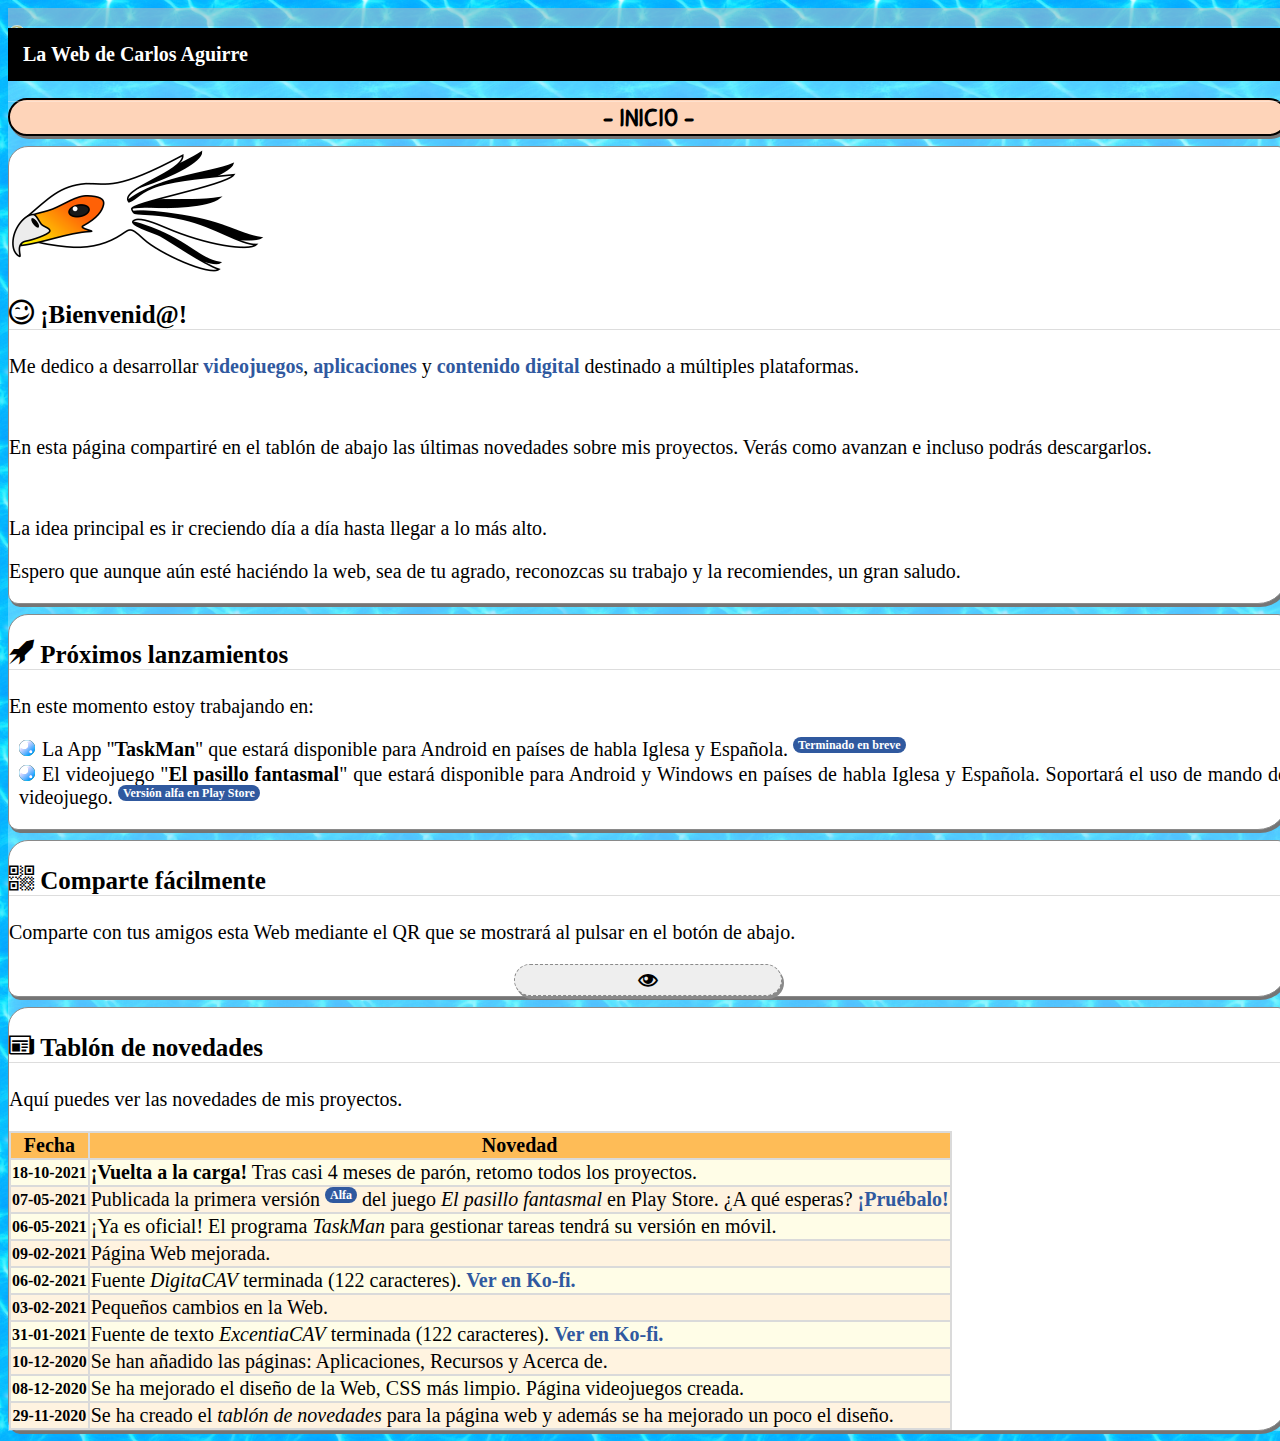
==== commit 8a7879fc: "Actualización de la Web estática" ====
--- a/index.html
+++ b/index.html
@@ -61,8 +61,8 @@
 					<h3><span class="icon-rocket"></span> Próximos lanzamientos</h3>
 					<p>En este momento estoy trabajando en:</p>
 					<ul>
-						<li>El videojuego "<b>El pasillo fantasmal</b>" que estará disponible para Android y Windows en países de habla Iglesa y Española. Soportará el uso de mando de videojuego.</br>*Tenemos <a href="https://play.google.com/store/apps/details?id=com.Ninit.PasilloFantasmal"> versión Alfa en Play Store.</a></li>
-						<li>La App "<b>TaskMan</b>" que estará disponible para Android en países de habla Iglesa y Española.</li>
+						<li>La App "<b>TaskMan</b>" que estará disponible para Android en países de habla Iglesa y Española. <span class="pildora">Terminado en breve</span></li>
+						<li>El videojuego "<b>El pasillo fantasmal</b>" que estará disponible para Android y Windows en países de habla Iglesa y Española. Soportará el uso de mando de videojuego. <a href="https://play.google.com/store/apps/details?id=com.Ninit.PasilloFantasmal"> <span class="pildora">Versión alfa en Play Store</span></a></li>
 					</ul>
 				</article>
 				
@@ -84,12 +84,16 @@
 							<th>Novedad</th>
 						</tr>
 						<tr>
+							<td class="fecha">18-10-2021</td>
+							<td><b>¡Vuelta a la carga!</b> Tras casi 4 meses de parón, retomo todos los proyectos.</td>
+						</tr>
+						<tr>
 							<td class="fecha">07-05-2021</td>
-							<td>Publicada la primera versión Alfa del juego Pasillo Fantasmal en Play Store. ¿A qué esperas? <a href="https://play.google.com/store/apps/details?id=com.Ninit.PasilloFantasmal"> ¡Pruébalo!</a></td>
+							<td>Publicada la primera versión <span class="pildora">Alfa</span> del juego <em>El pasillo fantasmal</em> en Play Store. ¿A qué esperas? <a href="https://play.google.com/store/apps/details?id=com.Ninit.PasilloFantasmal"> ¡Pruébalo!</a></td>
 						</tr>
 						<tr>
 							<td class="fecha">06-05-2021</td>
-							<td>¡Ya es oficial! El programa TaskMan para gestionar tareas tendrá su versión en móvil.</td>
+							<td>¡Ya es oficial! El programa <em>TaskMan</em> para gestionar tareas tendrá su versión en móvil.</td>
 						</tr>
 						<tr>
 							<td class="fecha">09-02-2021</td>
--- a/recursos/css/style_generico.css
+++ b/recursos/css/style_generico.css
@@ -4,13 +4,17 @@
 
 /* ################# Propiedades CSS ################# */
 :root{
-	--color-contenido: rgba(255,255,255,.2);
+	--color-contenido: rgba(255,255,255,.3);
+	--color-negro-alfa: rgba(150,150,150,.3);
 	--color-fondo-def: #CEBAAE;
 	--color-blanco: #FAFAFA;
+	--color-grisaceo-claro: #EEEEEE;
 	--color-grisaceo: #FEF7EA;
 	--color-grisaceo2: #424242;
+	--color-grisaceo3: #DADADA;
 	--color-verde: #007F6B;
 	--color-verde-claro: #A5D6A7;
+	--color-magenta: #D81B60;
 	--color-azul: #30599F;
 	--color-azul-claro: #29B6F6;
 	--color-negro: #000000;
@@ -21,10 +25,15 @@
 	--color-menu-seleccion: #FFAC11;
 	--color-cabecera-tabla: #FEBC57;
 	--color-tabla-seleccion: #FFF59D;
+	--color-h2-principal: #FED4B9;
+	--color-h2-secundario: #FEEAC3;
+	--color-celda-par: #FFFDE7;
+	--color-celda-impar: #FFF3E0;
 	--tamanio-titulo1: 32px;
 	--tamanio-titulo2: 25px;
-	--tamanio-titulo3: 20px;
 	--tamanio-texto: 20px;
+	--tamanio-texto-fecha: 20px;
+	--tamanio-texto-peque: 16px;
 }
 
 
@@ -43,8 +52,12 @@
 
 
 /* ################# Header ################# */
-header h1{
-	text-shadow: 1px 1px 5px var(--color-blanco);
+header{
+	background: var(--color-negro-alfa);
+}
+
+header h1, header h3{
+	text-shadow: 0px 0px 15px var(--color-celda-par);
 }
 
 header nav{
@@ -70,13 +83,67 @@
 }
 
 
+progress {
+  background: transparent;
+  border: none;
+}
+
+progress {
+  color: var(--color-menu-seleccion);
+}
+
+progress::-moz-progress-bar {
+  background: var(--color-menu-seleccion);
+}
+
+progress::-webkit-progress-value {
+  background: var(--color-menu-seleccion);
+}
+
+progress::-webkit-progress-bar {
+  background: transparent;
+}
+
 
 /* ################# Cuerpo (articulos y secciones) ################# */
 article{
 	border: 1px solid var(--color-linea-borde);
-	border-radius: 10px;
+	border-radius: 20px 10px 30px 10px;
 	background-color: var(--color-blanco);
 	box-shadow: 2px 3px var(--color-sombras);
+}
+
+.btn-ver-qr{
+	background-color: var(--color-grisaceo-claro);
+	color: var(--color-negro);
+	text-align: center;
+	cursor: pointer;
+	width: 20%;
+	margin: auto;
+	border-radius: 50px;
+	border: 1px dashed  var(--color-linea-borde);
+	box-shadow: 2px 3px var(--color-linea-borde);
+	
+	padding: 5px;
+	margin-top: 10px;
+}
+
+.img-qr{
+	display: none;
+	margin-top: 10px;
+}
+
+.btn-arriba{
+	background-color: var(--color-menu-seleccion);
+	color: var(--color-blanco);
+	cursor: pointer;
+	border-radius: 50px;
+	opacity: 0.6;
+	border: 1px solid var(--color-blanco);
+}
+
+.btn-arriba:hover{
+	opacity: 0.9;
 }
 
 
@@ -84,10 +151,10 @@
 /* ################# Elementos de texto ################# */
 @font-face{
 	font-family: titulos1;
-	src: url("../fuentes/propiacav.ttf");
-}
-
-nav a, h1, h2, footer, aside, div.descarga{
+	src: url("../fuentes/PatrickHand-Regular.ttf");
+}
+
+nav a, h1, h2, footer, aside, div.descarga, p.texto-instagram > a{
 	font-family: titulos1;
 }
 
@@ -98,6 +165,21 @@
 p, article ul{
 	font-size: var(--tamanio-texto);
 }
+
+.letra-peque{
+	margin-top: 10px;
+	font-size: var(--tamanio-texto-peque);
+}
+
+p.texto-instagram{
+	text-align: right;
+}
+
+p.texto-instagram > a{
+	font-size: var(--tamanio-titulo1);
+	color: var(--color-magenta);
+}
+
 
 h1{
 	font-size: var(--tamanio-titulo1);
@@ -119,7 +201,7 @@
 section h2{
 	text-align: center;
 	border-radius: 20px;
-	background-color: var(--color-grisaceo);
+	background-color: var(--color-h2-principal);
 	color: var(--color-negro);
 	border: 2px solid var(--color-negro);
 	text-transform: uppercase;
@@ -127,11 +209,12 @@
 }
 
 h2.btn_contraer_pc, h2.btn_contraer_app{
-	background-color: var(--color-tabla-seleccion)
+	background-color: var(--color-h2-secundario);
+	cursor: pointer;
 }
 
 h2.btn_contraer_pc:hover, h2.btn_contraer_app:hover{
-	background-color: var(--color-cabecera-tabla)
+	background-color: var(--color-cabecera-tabla);
 }
 
 section h2 span{
@@ -158,10 +241,24 @@
 	margin-top: 2px;
 }
 
-article li a, .link{
+.link, article a{
 	text-decoration: none;
 	color: var(--color-azul);
 	font-weight: bold;
+}
+
+span.pildora{
+	text-decoration: none;
+	font-weight: bold;
+	padding-top: 1px;
+	padding-bottom: 1px;
+	padding-left: 5px;
+	padding-right: 5px;
+	background-color: var(--color-azul);
+	border-radius: 15px;
+	color: var(--color-blanco);
+	font-size: 12px;
+	vertical-align: top;
 }
 
 
@@ -174,16 +271,19 @@
 
 table, th, td {
 	font-size: var(--tamanio-texto);
-	border: 2px solid var(--color-sombras);
+	border: 2px solid var(--color-grisaceo3);
 	border-collapse: collapse;
 }
 
-tr:hover{
-	background-color: var(--color-tabla-seleccion);
-}
+tr{cursor: pointer;}
+tr:nth-child(even){background-color: var(--color-celda-par);}
+tr:nth-child(odd){background-color: var(--color-celda-impar);}
+tr:hover{background-color: var(--color-tabla-seleccion);}
 
 .fecha{
 	text-align: center;
+	font-weight: bold;
+	font-size: var(--tamanio-texto-peque);
 }
 
 #seleccion{
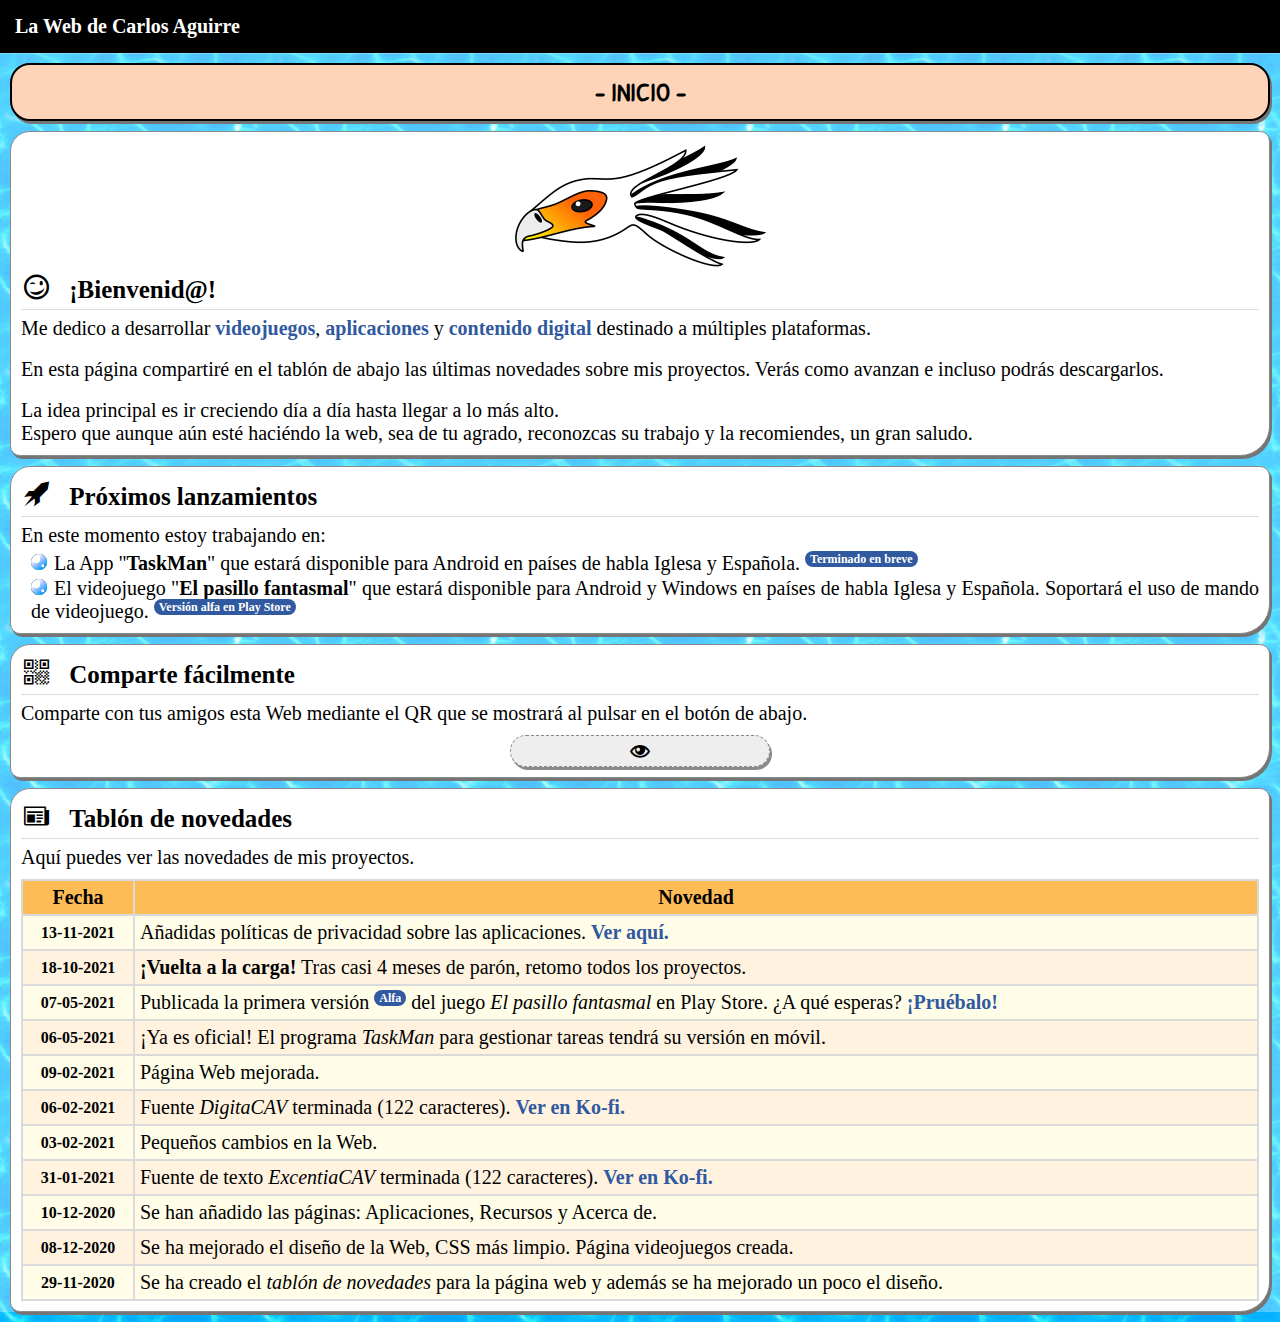
==== commit abfbc148: "Política de privacidad añadida" ====
--- a/index.html
+++ b/index.html
@@ -48,7 +48,7 @@
 				
 				<article>
 					<img class="movil logo" src="recursos/imagenes/logo1.png" alt="logo">
-					<h3><span class="icon-wink"></span> ¡Bienvenid@!</h3>
+					<h3><span class="icon-wink icono_resaltado"></span> ¡Bienvenid@!</h3>
 					<p>Me dedico a desarrollar <a href="videojuegos.html">videojuegos</a>, <a href="aplicaciones.html">aplicaciones</a> y <a href="recursos.html">contenido digital</a> destinado a múltiples plataformas.</p>
 					<br/>
 					<p>En esta página compartiré en el tablón de abajo las últimas novedades sobre mis proyectos. Verás como avanzan e incluso podrás descargarlos.</p>
@@ -58,7 +58,7 @@
 				</article>
 				
 				<article>
-					<h3><span class="icon-rocket"></span> Próximos lanzamientos</h3>
+					<h3><span class="icon-rocket icono_resaltado"></span> Próximos lanzamientos</h3>
 					<p>En este momento estoy trabajando en:</p>
 					<ul>
 						<li>La App "<b>TaskMan</b>" que estará disponible para Android en países de habla Iglesa y Española. <span class="pildora">Terminado en breve</span></li>
@@ -67,7 +67,7 @@
 				</article>
 				
 				<article>
-					<h3><span class="icon-qrcode"></span> Comparte fácilmente</h3>
+					<h3><span class="icon-qrcode icono_resaltado"></span> Comparte fácilmente</h3>
 					<p>Comparte con tus amigos esta Web mediante el QR que se mostrará al pulsar en el botón de abajo.</p>
 					<p class="btn-ver-qr icon-eye"></p>
 					<img class="img-qr" src="recursos/imagenes/qr.png" alt="qr">
@@ -76,12 +76,16 @@
 				
 				
 				<article>
-					<h3><span class="icon-newspaper"></span> Tablón de novedades</h3>
+					<h3><span class="icon-newspaper icono_resaltado"></span> Tablón de novedades</h3>
 					<p>Aquí puedes ver las novedades de mis proyectos.</p>
 					<table>
 						<tr>
 							<th>Fecha</th>
 							<th>Novedad</th>
+						</tr>
+						<tr>
+							<td class="fecha">13-11-2021</td>
+							<td>Añadidas políticas de privacidad sobre las aplicaciones. <a href="politica_privacidad.html">Ver aquí.</a></td>
 						</tr>
 						<tr>
 							<td class="fecha">18-10-2021</td>
--- a/recursos/css/pos_generico.css
+++ b/recursos/css/pos_generico.css
@@ -0,0 +1,209 @@
+/* ------------------------------------------------------
+			Posicionamiento CSS Generico
+------------------------------------------------------ */
+
+/* ################# Elementos generales ################# */
+*{
+	margin: 0;
+	padding: 0;
+}
+
+.menu_bar, .movil{
+	display: none;
+}
+
+div.escritorio{
+	padding: 10px 0px;
+	margin: auto;
+}
+
+
+
+/* ################# Cuerpo ################# */
+body{
+	width: 90%;
+	margin: auto;
+}
+
+
+
+/* ################# Header ################# */
+header{
+	width: 100%;
+}
+
+header nav{
+	width: 100%;
+}
+
+header nav ul{
+	overflow: hidden;
+	list-style: none;
+	display: inline-block;
+}
+
+header nav ul li{
+	float: left;
+	margin-left: 10px;
+}
+
+header nav ul li a{
+	padding: 15px;
+	display: block;
+}
+
+header nav ul li span{
+	margin-right: 10px;
+}
+
+.progreso-lectura{
+	display: none;
+	position: fixed;
+	margin-top:0px;
+	width: 90%;
+	height:5px;
+	top: 0px;
+	z-index: 5;
+}
+
+
+
+/* ################# Cuerpo (articulos y secciones) ################# */
+div.cuerpo{
+	padding-top: 10px;
+	padding-left: 10px;
+	padding-right: 10px;
+}
+
+section img{
+	display: block;
+	margin: auto;
+}
+
+article{
+	margin-bottom: 10px;
+	padding: 10px;
+}
+
+.btn-arriba{
+	display: none;
+	padding: 20px;
+	position: fixed;
+	bottom: 20px;
+	right: 20px;
+	z-index: 5;
+}
+
+span.icono_resaltado{
+	margin-left: -16px;
+	padding-left: 14px;
+	padding-right: 14px;
+	padding-top: 15px;
+	padding-bottom: 9px;
+}
+
+
+
+/* ################# Elementos de texto ################# */
+section h2{
+	padding: 10px;
+}
+
+section h1, section h2{
+	margin-bottom: 10px;
+}
+
+article h3{
+	margin-bottom: 7px;
+	padding: 5px;
+}
+
+
+
+/* ################# Tabla ################# */
+table{
+	margin-top: 10px;
+	width: 100%;
+}
+
+table, th, td {
+	padding: 5px;
+}
+
+
+
+/* ################# Articulo especial ################# */
+article.especial h3{
+	margin-bottom: 2px;
+}
+
+div.caratula{
+	width: 17%;
+	position: relative;
+	display: inline-block;
+}
+
+div.caratula img{
+	width: 100%;
+	height: 100%;
+	margin-bottom: 0px;
+}
+
+div.caratula p{
+	padding: 3px;
+	position: absolute;
+	bottom: 3px;
+	right: 3px;
+}
+
+
+
+div.caratula2{
+	width: 8%;
+	position: relative;
+	display: inline-block;
+}
+
+div.caratula2 img{
+	width: 100%;
+	height: 100%;
+	margin-bottom: 0px;
+}
+
+
+
+div.descripcion, div.descripcion2{
+	vertical-align: top;
+	height: 100%;
+	width: 63%;
+	margin-left: 10px;
+	display: inline-block;
+}
+
+div.descripcion2{
+	width: 72%;
+}
+
+div.descripcion h3, div.descripcion2 h3{
+	padding: 0px;
+}
+
+div.descarga{
+	vertical-align: top;
+	display: inline-block;
+	width: 18%;
+}
+
+div.descarga a{
+	position: relative;
+	display: block;
+	padding: 10px;
+	margin: 5px;
+}
+
+
+
+/* ################# Pie de la pagina ################# */
+footer{
+	padding: 5px;
+}
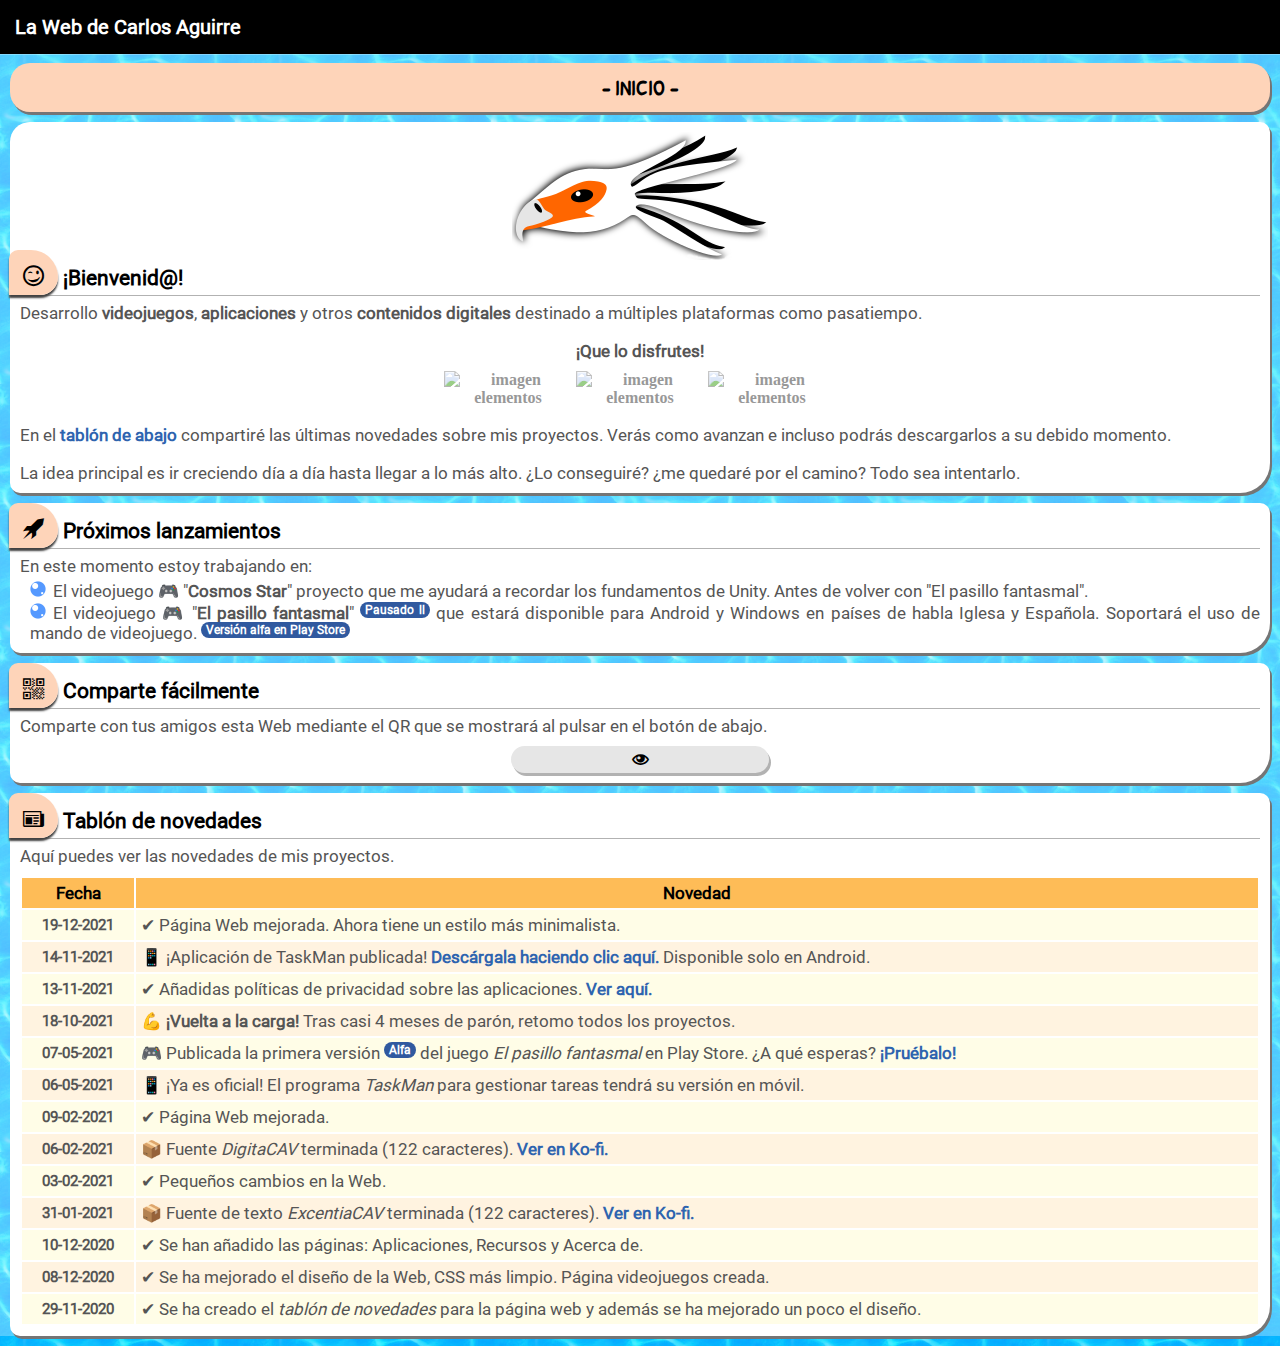
==== commit a8e07e93: "Leves modificaciones sobre el contenido." ====
--- a/index.html
+++ b/index.html
@@ -3,7 +3,7 @@
 <head>
 	<meta charset="UTF-8">
 	<title>La Web de Carlos Aguirre</title>
-	<link rel="icon" type="image/ico" href="recursos/imagenes/logo3.png"/>
+	<link rel="icon" type="image/x-icon" href="recursos/imagenes/logo3.ico"/>
 	<link rel="stylesheet" href="recursos/css/pos_generico.css">
 	<link rel="stylesheet" href="recursos/css/style_generico.css">
 	<link rel="stylesheet" href="recursos/css/pos_movil.css">
@@ -12,6 +12,8 @@
 	<meta name="viewport" content="width=device-width">
 	<script src="recursos/javascript/jquery.js"></script>
 	<script src="recursos/javascript/controlador.js"></script>
+	<script>console.log("%c¡Bienvenid@ a la Web de Carlos Aguirre!", "color:#C55A07; font-size:20px;");</script>
+	<script>console.log("Esta es la página principal en la cual explico lo que hago.");</script>
 </head>
 <body>
 	<div class="contenido">
@@ -49,20 +51,27 @@
 				<article>
 					<img class="movil logo" src="recursos/imagenes/logo1.png" alt="logo">
 					<h3><span class="icon-wink icono_resaltado"></span> ¡Bienvenid@!</h3>
-					<p>Me dedico a desarrollar <a href="videojuegos.html">videojuegos</a>, <a href="aplicaciones.html">aplicaciones</a> y <a href="recursos.html">contenido digital</a> destinado a múltiples plataformas.</p>
+					
+					<p>Desarrollo <b>videojuegos</b>, <b>aplicaciones</b> y otros <b>contenidos digitales</b> destinado a múltiples plataformas como pasatiempo.</p>
 					<br/>
-					<p>En esta página compartiré en el tablón de abajo las últimas novedades sobre mis proyectos. Verás como avanzan e incluso podrás descargarlos.</p>
+					<p class="centrar_texto"><b>¡Que lo disfrutes!</b></p>
+					<div class="imagenes_link">
+						<a href="videojuegos.html"><abbr title="Videojuegos"><img class="img_giratoria" src="recursos/imagenes/img_juegos.png" alt="imagen elementos"></abbr></a>
+						<a href="aplicaciones.html"><abbr title="Aplicaciones"><img class="img_giratoria" src="recursos/imagenes/img_aplicaciones.png" alt="imagen elementos"></abbr></a>
+						<a href="recursos.html"><abbr title="Recursos"><img class="img_giratoria" src="recursos/imagenes/img_recursos.png" alt="imagen elementos"></abbr></a>
+					</div>
 					<br/>
-					<p>La idea principal es ir creciendo día a día hasta llegar a lo más alto.</p>
-					<p>Espero que aunque aún esté haciéndo la web, sea de tu agrado, reconozcas su trabajo y la recomiendes, un gran saludo.</p>
+					<p>En el <a href="#tablon">tablón de abajo</a> compartiré las últimas novedades sobre mis proyectos. Verás como avanzan e incluso podrás descargarlos a su debido momento.</p>
+					<br/>
+					<p>La idea principal es ir creciendo día a día hasta llegar a lo más alto. ¿Lo conseguiré? ¿me quedaré por el camino? Todo sea intentarlo.</p>
 				</article>
 				
 				<article>
 					<h3><span class="icon-rocket icono_resaltado"></span> Próximos lanzamientos</h3>
 					<p>En este momento estoy trabajando en:</p>
 					<ul>
-						<li>La App "<b>TaskMan</b>" que estará disponible para Android en países de habla Iglesa y Española. <span class="pildora">Terminado en breve</span></li>
-						<li>El videojuego "<b>El pasillo fantasmal</b>" que estará disponible para Android y Windows en países de habla Iglesa y Española. Soportará el uso de mando de videojuego. <a href="https://play.google.com/store/apps/details?id=com.Ninit.PasilloFantasmal"> <span class="pildora">Versión alfa en Play Store</span></a></li>
+						<li>El videojuego &#127918; "<b>Cosmos Star</b>" proyecto que me ayudará a recordar los fundamentos de Unity. Antes de volver con "El pasillo fantasmal".</li>
+						<li>El videojuego &#127918; "<b>El pasillo fantasmal</b>" <span class="pildora">Pausado ll</span> que estará disponible para Android y Windows en países de habla Iglesa y Española. Soportará el uso de mando de videojuego. <a href="https://play.google.com/store/apps/details?id=com.Ninit.PasilloFantasmal"> <span class="pildora">Versión alfa en Play Store</span></a></li>
 					</ul>
 				</article>
 				
@@ -75,7 +84,7 @@
 				
 				
 				
-				<article>
+				<article id="tablon">
 					<h3><span class="icon-newspaper icono_resaltado"></span> Tablón de novedades</h3>
 					<p>Aquí puedes ver las novedades de mis proyectos.</p>
 					<table>
@@ -84,48 +93,56 @@
 							<th>Novedad</th>
 						</tr>
 						<tr>
+							<td class="fecha">19-12-2021</td>
+							<td>&#10004; Página Web mejorada. Ahora tiene un estilo más minimalista.</td>
+						</tr>
+						<tr>
+							<td class="fecha">14-11-2021</td>
+							<td>&#128241; ¡Aplicación de TaskMan publicada! <a href="https://play.google.com/store/apps/details?id=com.cav.taskman&hl=es&gl=US">Descárgala haciendo clic aquí.</a> Disponible solo en Android.</td>
+						</tr>
+						<tr>
 							<td class="fecha">13-11-2021</td>
-							<td>Añadidas políticas de privacidad sobre las aplicaciones. <a href="politica_privacidad.html">Ver aquí.</a></td>
+							<td>&#10004; Añadidas políticas de privacidad sobre las aplicaciones. <a href="politica_privacidad.html">Ver aquí.</a></td>
 						</tr>
 						<tr>
 							<td class="fecha">18-10-2021</td>
-							<td><b>¡Vuelta a la carga!</b> Tras casi 4 meses de parón, retomo todos los proyectos.</td>
+							<td>&#128170; <b>¡Vuelta a la carga!</b> Tras casi 4 meses de parón, retomo todos los proyectos.</td>
 						</tr>
 						<tr>
 							<td class="fecha">07-05-2021</td>
-							<td>Publicada la primera versión <span class="pildora">Alfa</span> del juego <em>El pasillo fantasmal</em> en Play Store. ¿A qué esperas? <a href="https://play.google.com/store/apps/details?id=com.Ninit.PasilloFantasmal"> ¡Pruébalo!</a></td>
+							<td>&#127918; Publicada la primera versión <span class="pildora">Alfa</span> del juego <em>El pasillo fantasmal</em> en Play Store. ¿A qué esperas? <a href="https://play.google.com/store/apps/details?id=com.Ninit.PasilloFantasmal"> ¡Pruébalo!</a></td>
 						</tr>
 						<tr>
 							<td class="fecha">06-05-2021</td>
-							<td>¡Ya es oficial! El programa <em>TaskMan</em> para gestionar tareas tendrá su versión en móvil.</td>
+							<td>&#128241; ¡Ya es oficial! El programa <em>TaskMan</em> para gestionar tareas tendrá su versión en móvil.</td>
 						</tr>
 						<tr>
 							<td class="fecha">09-02-2021</td>
-							<td>Página Web mejorada.</td>
+							<td>&#10004; Página Web mejorada.</td>
 						</tr>
 						<tr>
 							<td class="fecha">06-02-2021</td>
-							<td>Fuente <em>DigitaCAV</em> terminada (122 caracteres). <a href="https://ko-fi.com/s/f9cc3f69c7">Ver en Ko-fi.</a></td>
+							<td>&#128230; Fuente <em>DigitaCAV</em> terminada (122 caracteres). <a href="https://ko-fi.com/s/f9cc3f69c7">Ver en Ko-fi.</a></td>
 						</tr>
 						<tr>
 							<td class="fecha">03-02-2021</td>
-							<td>Pequeños cambios en la Web.</td>
+							<td>&#10004; Pequeños cambios en la Web.</td>
 						</tr>
 						<tr>
 							<td class="fecha">31-01-2021</td>
-							<td>Fuente de texto <em>ExcentiaCAV</em> terminada (122 caracteres). <a href="https://ko-fi.com/s/25ea5dea90">Ver en Ko-fi.</a></td>
+							<td>&#128230; Fuente de texto <em>ExcentiaCAV</em> terminada (122 caracteres). <a href="https://ko-fi.com/s/25ea5dea90">Ver en Ko-fi.</a></td>
 						</tr>
 						<tr>
 							<td class="fecha">10-12-2020</td>
-							<td>Se han añadido las páginas: Aplicaciones, Recursos y Acerca de.</td>
+							<td>&#10004; Se han añadido las páginas: Aplicaciones, Recursos y Acerca de.</td>
 						</tr>
 						<tr>
 							<td class="fecha">08-12-2020</td>
-							<td>Se ha mejorado el diseño de la Web, CSS más limpio. Página videojuegos creada.</td>
+							<td>&#10004; Se ha mejorado el diseño de la Web, CSS más limpio. Página videojuegos creada.</td>
 						</tr>
 						<tr>
 							<td class="fecha">29-11-2020</td>
-							<td>Se ha creado el <em>tablón de novedades</em> para la página web y además se ha mejorado un poco el diseño.</td>
+							<td>&#10004; Se ha creado el <em>tablón de novedades</em> para la página web y además se ha mejorado un poco el diseño.</td>
 						</tr>
 					</table>
 				</article>
--- a/recursos/css/pos_generico.css
+++ b/recursos/css/pos_generico.css
@@ -25,6 +25,9 @@
 	margin: auto;
 }
 
+.img-qr{
+	margin-top: 10px;
+}
 
 
 /* ################# Header ################# */
--- a/recursos/css/style_generico.css
+++ b/recursos/css/style_generico.css
@@ -7,33 +7,30 @@
 	--color-contenido: rgba(255,255,255,.3);
 	--color-negro-alfa: rgba(150,150,150,.3);
 	--color-fondo-def: #CEBAAE;
-	--color-blanco: #FAFAFA;
-	--color-grisaceo-claro: #EEEEEE;
-	--color-grisaceo: #FEF7EA;
+	--color-blanco: #FFFFFF;
+	--color-grisaceo-claro: #E6E6E6;
 	--color-grisaceo2: #424242;
 	--color-grisaceo3: #DADADA;
-	--color-verde: #007F6B;
-	--color-verde-claro: #A5D6A7;
+	--color-verde: #008365;
+	--color-azul: #30599F;
 	--color-magenta: #D81B60;
-	--color-azul: #30599F;
-	--color-azul-claro: #29B6F6;
 	--color-negro: #000000;
 	--color-sombras: #757575;
 	--color-linea-titulo: #DDDDDD;
-	--color-linea-borde: #8a8a8a;
+	--color-linea-borde: #b2b2b2;
 	--color-naranja: #C55A07;
 	--color-menu-seleccion: #FFAC11;
 	--color-cabecera-tabla: #FEBC57;
-	--color-tabla-seleccion: #FFF59D;
 	--color-h2-principal: #FED4B9;
 	--color-h2-secundario: #FEEAC3;
 	--color-celda-par: #FFFDE7;
 	--color-celda-impar: #FFF3E0;
+	--color-texto-lectura: #555555;
+	--color-texto-link: #2e64af;
 	--tamanio-titulo1: 32px;
-	--tamanio-titulo2: 25px;
-	--tamanio-texto: 20px;
-	--tamanio-texto-fecha: 20px;
-	--tamanio-texto-peque: 16px;
+	--tamanio-titulo2: 21px;
+	--tamanio-texto: 17px;
+	--tamanio-texto-peque: 15px;
 }
 
 
@@ -49,6 +46,21 @@
 	background: var(--color-contenido);
 }
 
+div.imagenes_link{
+	text-align: center;
+}
+
+div.imagenes_link > a > abbr > img{
+	display: inline-block;
+	width: 128px;
+	opacity: 0.6;
+}
+
+div.imagenes_link > a > abbr > img:hover{
+	opacity: 1;
+	transform: scale(1.3);
+}
+
 
 
 /* ################# Header ################# */
@@ -56,21 +68,19 @@
 	background: var(--color-negro-alfa);
 }
 
-header h1, header h3{
+header h1, header h2{
 	text-shadow: 0px 0px 15px var(--color-celda-par);
 }
 
+header h3{
+	color: var(--color-blanco);
+	text-shadow: 0px 0px 15px var(--color-negro);	
+}
+
 header nav{
-	border-radius: 10px 10px 0px 0px;
 	text-align: center;
 	background: var(--color-negro);
 	text-transform: uppercase;
-	box-shadow: 0px 3px var(--color-sombras);
-}
-
-header nav ul li{
-	border-bottom: solid 1px var(--color-blanco);
-	text-shadow: 1px 1px 5px var(--color-negro);
 }
 
 header nav ul li a{
@@ -107,7 +117,6 @@
 
 /* ################# Cuerpo (articulos y secciones) ################# */
 article{
-	border: 1px solid var(--color-linea-borde);
 	border-radius: 20px 10px 30px 10px;
 	background-color: var(--color-blanco);
 	box-shadow: 2px 3px var(--color-sombras);
@@ -121,16 +130,19 @@
 	width: 20%;
 	margin: auto;
 	border-radius: 50px;
-	border: 1px dashed  var(--color-linea-borde);
 	box-shadow: 2px 3px var(--color-linea-borde);
 	
+	/* En pos_generico no funciona */
 	padding: 5px;
 	margin-top: 10px;
 }
 
+.btn-ver-qr:hover{
+	background-color: var(--color-grisaceo3);
+}
+
 .img-qr{
 	display: none;
-	margin-top: 10px;
 }
 
 .btn-arriba{
@@ -139,11 +151,16 @@
 	cursor: pointer;
 	border-radius: 50px;
 	opacity: 0.6;
-	border: 1px solid var(--color-blanco);
 }
 
 .btn-arriba:hover{
 	opacity: 0.9;
+}
+
+span.icono_resaltado{
+	background-color: var(--color-h2-principal);
+	border-radius: 50px 150px 100px 0px;
+	box-shadow: 0px 3px 2px var(--color-grisaceo2);
 }
 
 
@@ -154,6 +171,11 @@
 	src: url("../fuentes/PatrickHand-Regular.ttf");
 }
 
+@font-face{
+	font-family: texto;
+	src: url("../fuentes/Roboto-Regular.ttf");
+}
+
 nav a, h1, h2, footer, aside, div.descarga, p.texto-instagram > a{
 	font-family: titulos1;
 }
@@ -162,8 +184,18 @@
 	text-align: center;
 }
 
-p, article ul{
+p.centrar_texto{
+	margin-bottom: 10px;
+	text-align: center;
+}
+
+p, table, ul, h3{
+	font-family: texto;
 	font-size: var(--tamanio-texto);
+}
+
+p, table, ul, img{
+	color: var(--color-texto-lectura);
 }
 
 .letra-peque{
@@ -180,7 +212,6 @@
 	color: var(--color-magenta);
 }
 
-
 h1{
 	font-size: var(--tamanio-titulo1);
 }
@@ -203,7 +234,6 @@
 	border-radius: 20px;
 	background-color: var(--color-h2-principal);
 	color: var(--color-negro);
-	border: 2px solid var(--color-negro);
 	text-transform: uppercase;
 	box-shadow: 2px 3px var(--color-sombras);
 }
@@ -222,7 +252,7 @@
 }
 
 article h3{
-	border-bottom: 1px solid var(--color-linea-titulo);
+	border-bottom: 1px solid var(--color-linea-borde);
 }
 
 article p, article ul{
@@ -241,10 +271,14 @@
 	margin-top: 2px;
 }
 
-.link, article a{
+article a{
 	text-decoration: none;
-	color: var(--color-azul);
+	color: var(--color-texto-link);
 	font-weight: bold;
+}
+
+article a:hover{
+	color: var(--color-naranja);
 }
 
 span.pildora{
@@ -262,7 +296,6 @@
 }
 
 
-
 /* ################# Tabla ################# */
 table th{
 	background-color: var(--color-cabecera-tabla);
@@ -271,14 +304,14 @@
 
 table, th, td {
 	font-size: var(--tamanio-texto);
-	border: 2px solid var(--color-grisaceo3);
+	border: 2px solid var(--color-blanco);
 	border-collapse: collapse;
 }
 
 tr{cursor: pointer;}
 tr:nth-child(even){background-color: var(--color-celda-par);}
 tr:nth-child(odd){background-color: var(--color-celda-impar);}
-tr:hover{background-color: var(--color-tabla-seleccion);}
+tr:hover{background-color: var(--color-cabecera-tabla);}
 
 .fecha{
 	text-align: center;
@@ -297,18 +330,17 @@
 
 
 /* ################# Articulo especial ################# */
-div.caratula img, div.caratula2 img{
-	border: solid 1px var(--color-linea-borde);
+div.caratula_pc img, div.caratula_app img{
 	border-radius: 10px;
 	box-shadow: 1px 1px 2px var(--color-negro);
 }
 
-div.caratula p{
+div.caratula_pc p{
 	color: var(--color-blanco);
 	text-shadow: 2px 2px 5px var(--color-negro);
 }
 
-div.descripcion h3, div.descripcion2 h3{
+div.descripcion_pc h3, div.descripcion_app h3{
 	border: none;
 }
 
@@ -319,19 +351,16 @@
 	text-align: center;
 	font-size: 20px;
 	border-radius: 10px;
-	text-shadow: 2px 2px 10px var(--color-verde-claro);
 	box-shadow: 0px 3px 2px var(--color-grisaceo2);
 }
 
 div.descarga a.play_store{
 	background-color: var(--color-azul);
-	text-shadow: 1px 1px 7px var(--color-azul-claro);
 }
 
 div.descarga a.sourceforge{
 	background-color: var(--color-grisaceo2);
 	color: var(--color-menu-seleccion);
-	text-shadow: 2px 2px 10px var(--color-naranja);
 }
 
 div.descarga a:hover{
@@ -345,8 +374,9 @@
 /* ################# Pie de la pagina ################# */
 footer{
 	text-align: center;
-	color: var(--color-blanco);
 	background-color: var(--color-negro);
-	box-shadow: 0px 3px var(--color-sombras);
-	border-radius: 0px 0px 10px 10px;
-}
+}
+
+footer p{
+	color: var(--color-blanco);
+}
